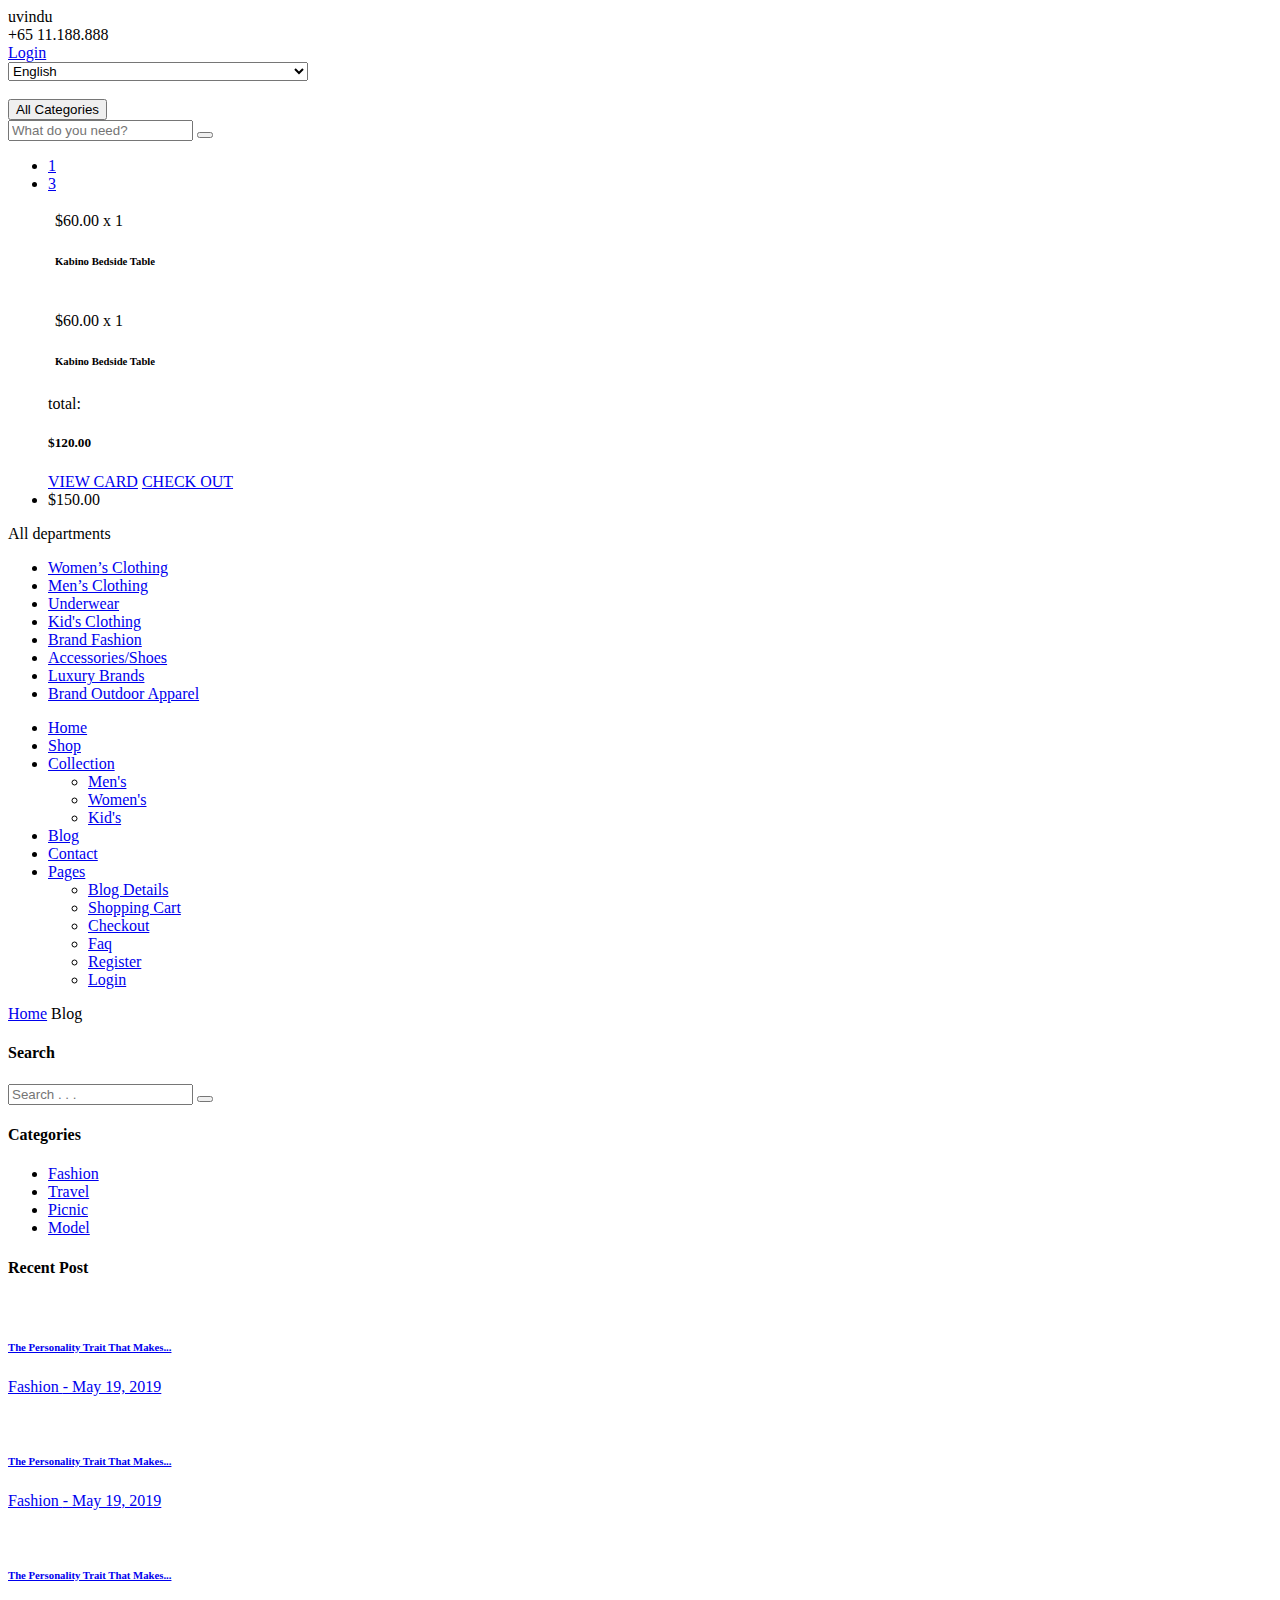
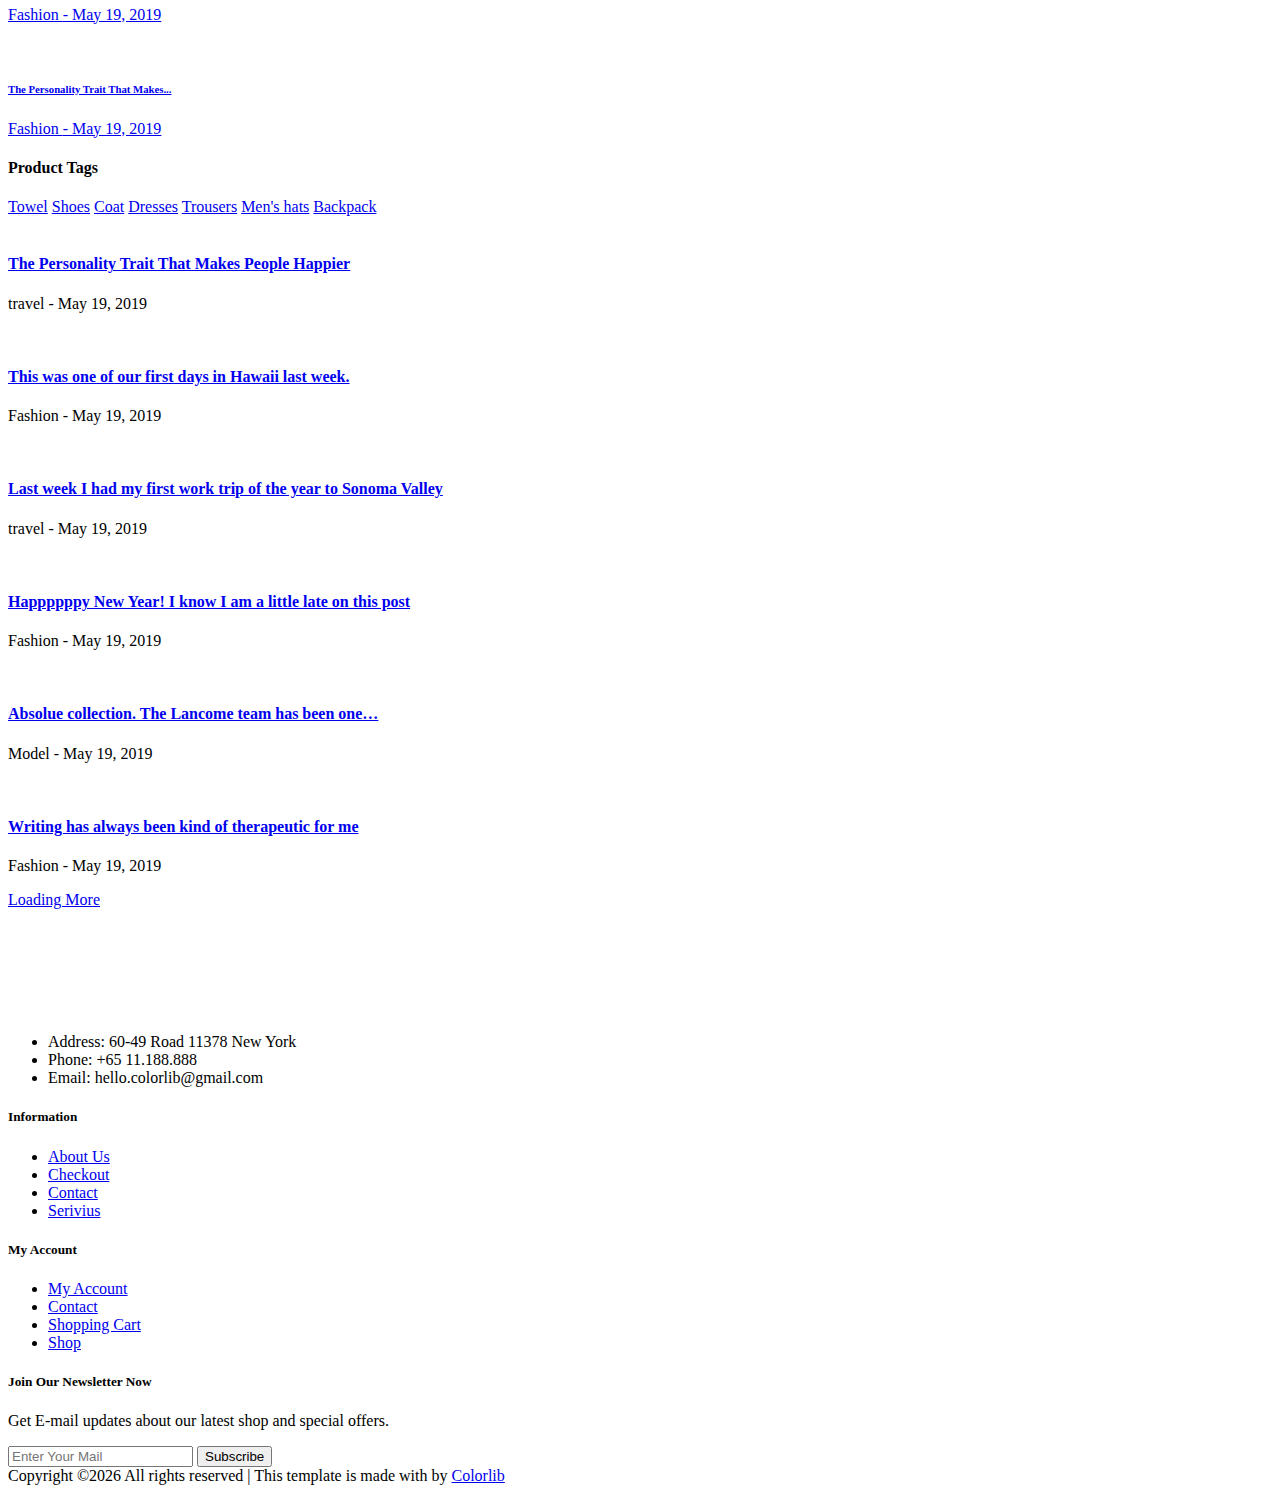
==== templates/blog.html @ eb74e515 "blog.html" ====
<!DOCTYPE html>
<html lang="zxx">

<head>
    <meta charset="UTF-8">
    <meta name="description" content="Fashi Template">
    <meta name="keywords" content="Fashi, unica, creative, html">
    <meta name="viewport" content="width=device-width, initial-scale=1.0">
    <meta http-equiv="X-UA-Compatible" content="ie=edge">
    <title>Fashi | Template</title>

    <!-- Google Font -->
    <link href="https://fonts.googleapis.com/css?family=Muli:300,400,500,600,700,800,900&display=swap" rel="stylesheet">

    <!-- Css Styles -->
    <link rel="stylesheet" href="css/bootstrap.min.css" type="text/css">
    <link rel="stylesheet" href="css/font-awesome.min.css" type="text/css">
    <link rel="stylesheet" href="css/themify-icons.css" type="text/css">
    <link rel="stylesheet" href="css/elegant-icons.css" type="text/css">
    <link rel="stylesheet" href="css/owl.carousel.min.css" type="text/css">
    <link rel="stylesheet" href="css/nice-select.css" type="text/css">
    <link rel="stylesheet" href="css/jquery-ui.min.css" type="text/css">
    <link rel="stylesheet" href="css/slicknav.min.css" type="text/css">
    <link rel="stylesheet" href="css/style.css" type="text/css">
</head>

<body>
    <!-- Page Preloder -->
    <div id="preloder">
        <div class="loader"></div>
    </div>

    <!-- Header Section Begin -->
    
    <header class="header-section">
        <div class="header-top">
            <div class="container">
                <div class="ht-left">
                    <div class="mail-service">
                        <i class=" fa fa-envelope"></i>
                        uvindu
                    </div>
                    <div class="phone-service">
                        <i class=" fa fa-phone"></i>
                        +65 11.188.888
                    </div>
                </div>
                <div class="ht-right">
                    <a href="#" class="login-panel"><i class="fa fa-user"></i>Login</a>
                    <div class="lan-selector">
                        <select class="language_drop" name="countries" id="countries" style="width:300px;">
                            <option value='yt' data-image="img/flag-1.jpg" data-imagecss="flag yt"
                                data-title="English">English</option>
                            <option value='yu' data-image="img/flag-2.jpg" data-imagecss="flag yu"
                                data-title="Bangladesh">German</option>
                        </select>
                    </div>
                    <div class="top-social">
                        <a href="#"><i class="ti-facebook"></i></a>
                        <a href="#"><i class="ti-twitter-alt"></i></a>
                        <a href="#"><i class="ti-linkedin"></i></a>
                        <a href="#"><i class="ti-pinterest"></i></a>
                    </div>
                </div>
            </div>
        </div>
        <div class="container">
            <div class="inner-header">
                <div class="row">
                    <div class="col-lg-2 col-md-2">
                        <div class="logo">
                            <a href="./index.html">
                                <img src="img/logo.png" alt="">
                            </a>
                        </div>
                    </div>
                    <div class="col-lg-7 col-md-7">
                        <div class="advanced-search">
                            <button type="button" class="category-btn">All Categories</button>
                            <form action="#" class="input-group">
                                <input type="text" placeholder="What do you need?">
                                <button type="button"><i class="ti-search"></i></button>
                            </form>
                        </div>
                    </div>
                    <div class="col-lg-3 text-right col-md-3">
                        <ul class="nav-right">
                            <li class="heart-icon"><a href="#">
                                    <i class="icon_heart_alt"></i>
                                    <span>1</span>
                                </a>
                            </li>
                            <li class="cart-icon"><a href="#">
                                    <i class="icon_bag_alt"></i>
                                    <span>3</span>
                                </a>
                                <div class="cart-hover">
                                    <div class="select-items">
                                        <table>
                                            <tbody>
                                                <tr>
                                                    <td class="si-pic"><img src="img/select-product-1.jpg" alt=""></td>
                                                    <td class="si-text">
                                                        <div class="product-selected">
                                                            <p>$60.00 x 1</p>
                                                            <h6>Kabino Bedside Table</h6>
                                                        </div>
                                                    </td>
                                                    <td class="si-close">
                                                        <i class="ti-close"></i>
                                                    </td>
                                                </tr>
                                                <tr>
                                                    <td class="si-pic"><img src="img/select-product-2.jpg" alt=""></td>
                                                    <td class="si-text">
                                                        <div class="product-selected">
                                                            <p>$60.00 x 1</p>
                                                            <h6>Kabino Bedside Table</h6>
                                                        </div>
                                                    </td>
                                                    <td class="si-close">
                                                        <i class="ti-close"></i>
                                                    </td>
                                                </tr>
                                            </tbody>
                                        </table>
                                    </div>
                                    <div class="select-total">
                                        <span>total:</span>
                                        <h5>$120.00</h5>
                                    </div>
                                    <div class="select-button">
                                        <a href="#" class="primary-btn view-card">VIEW CARD</a>
                                        <a href="#" class="primary-btn checkout-btn">CHECK OUT</a>
                                    </div>
                                </div>
                            </li>
                            <li class="cart-price">$150.00</li>
                        </ul>
                    </div>
                </div>
            </div>
        </div>
        <div class="nav-item">
            <div class="container">
                <div class="nav-depart">
                    <div class="depart-btn">
                        <i class="ti-menu"></i>
                        <span>All departments</span>
                        <ul class="depart-hover">
                            <li class="active"><a href="#">Women’s Clothing</a></li>
                            <li><a href="#">Men’s Clothing</a></li>
                            <li><a href="#">Underwear</a></li>
                            <li><a href="#">Kid's Clothing</a></li>
                            <li><a href="#">Brand Fashion</a></li>
                            <li><a href="#">Accessories/Shoes</a></li>
                            <li><a href="#">Luxury Brands</a></li>
                            <li><a href="#">Brand Outdoor Apparel</a></li>
                        </ul>
                    </div>
                </div>
                <nav class="nav-menu mobile-menu">
                    <ul>
                        <li><a href="./index.html">Home</a></li>
                        <li><a href="./shop.html">Shop</a></li>
                        <li><a href="#">Collection</a>
                            <ul class="dropdown">
                                <li><a href="#">Men's</a></li>
                                <li><a href="#">Women's</a></li>
                                <li><a href="#">Kid's</a></li>
                            </ul>
                        </li>
                        <li class="active"><a href="./blog.html">Blog</a></li>
                        <li><a href="./contact.html">Contact</a></li>
                        <li><a href="#">Pages</a>
                            <ul class="dropdown">
                                <li><a href="./blog-details.html">Blog Details</a></li>
                                <li><a href="./shopping-cart.html">Shopping Cart</a></li>
                                <li><a href="./check-out.html">Checkout</a></li>
                                <li><a href="./faq.html">Faq</a></li>
                                <li><a href="./register.html">Register</a></li>
                                <li><a href="./login.html">Login</a></li>
                            </ul>
                        </li>
                    </ul>
                </nav>
                <div id="mobile-menu-wrap"></div>
            </div>
        </div>
    </header>
    <!-- Header End -->

    <!-- Breadcrumb Section Begin -->
    <div class="breacrumb-section">
        <div class="container">
            <div class="row">
                <div class="col-lg-12">
                    <div class="breadcrumb-text">
                        <a href="#"><i class="fa fa-home"></i> Home</a>
                        <span>Blog</span>
                    </div>
                </div>
            </div>
        </div>
    </div>
    <!-- Breadcrumb Section Begin -->

    <!-- Blog Section Begin -->
    <section class="blog-section spad">
        <div class="container">
            <div class="row">
                <div class="col-lg-3 col-md-6 col-sm-8 order-2 order-lg-1">
                    <div class="blog-sidebar">
                        <div class="search-form">
                            <h4>Search</h4>
                            <form action="#">
                                <input type="text" placeholder="Search . . .  ">
                                <button type="submit"><i class="fa fa-search"></i></button>
                            </form>
                        </div>
                        <div class="blog-catagory">
                            <h4>Categories</h4>
                            <ul>
                                <li><a href="#">Fashion</a></li>
                                <li><a href="#">Travel</a></li>
                                <li><a href="#">Picnic</a></li>
                                <li><a href="#">Model</a></li>
                            </ul>
                        </div>
                        <div class="recent-post">
                            <h4>Recent Post</h4>
                            <div class="recent-blog">
                                <a href="#" class="rb-item">
                                    <div class="rb-pic">
                                        <img src="img/blog/recent-1.jpg" alt="">
                                    </div>
                                    <div class="rb-text">
                                        <h6>The Personality Trait That Makes...</h6>
                                        <p>Fashion <span>- May 19, 2019</span></p>
                                    </div>
                                </a>
                                <a href="#" class="rb-item">
                                    <div class="rb-pic">
                                        <img src="img/blog/recent-2.jpg" alt="">
                                    </div>
                                    <div class="rb-text">
                                        <h6>The Personality Trait That Makes...</h6>
                                        <p>Fashion <span>- May 19, 2019</span></p>
                                    </div>
                                </a>
                                <a href="#" class="rb-item">
                                    <div class="rb-pic">
                                        <img src="img/blog/recent-3.jpg" alt="">
                                    </div>
                                    <div class="rb-text">
                                        <h6>The Personality Trait That Makes...</h6>
                                        <p>Fashion <span>- May 19, 2019</span></p>
                                    </div>
                                </a>
                                <a href="#" class="rb-item">
                                    <div class="rb-pic">
                                        <img src="img/blog/recent-4.jpg" alt="">
                                    </div>
                                    <div class="rb-text">
                                        <h6>The Personality Trait That Makes...</h6>
                                        <p>Fashion <span>- May 19, 2019</span></p>
                                    </div>
                                </a>
                            </div>
                        </div>
                        <div class="blog-tags">
                            <h4>Product Tags</h4>
                            <div class="tag-item">
                                <a href="#">Towel</a>
                                <a href="#">Shoes</a>
                                <a href="#">Coat</a>
                                <a href="#">Dresses</a>
                                <a href="#">Trousers</a>
                                <a href="#">Men's hats</a>
                                <a href="#">Backpack</a>
                            </div>
                        </div>
                    </div>
                </div>
                <div class="col-lg-9 order-1 order-lg-2">
                    <div class="row">
                        <div class="col-lg-6 col-sm-6">
                            <div class="blog-item">
                                <div class="bi-pic">
                                    <img src="img/blog/blog-1.jpg" alt="">
                                </div>
                                <div class="bi-text">
                                    <a href="./blog-details.html">
                                        <h4>The Personality Trait That Makes People Happier</h4>
                                    </a>
                                    <p>travel <span>- May 19, 2019</span></p>
                                </div>
                            </div>
                        </div>
                        <div class="col-lg-6 col-sm-6">
                            <div class="blog-item">
                                <div class="bi-pic">
                                    <img src="img/blog/blog-2.jpg" alt="">
                                </div>
                                <div class="bi-text">
                                    <a href="./blog-details.html">
                                        <h4>This was one of our first days in Hawaii last week.</h4>
                                    </a>
                                    <p>Fashion <span>- May 19, 2019</span></p>
                                </div>
                            </div>
                        </div>
                        <div class="col-lg-6 col-sm-6">
                            <div class="blog-item">
                                <div class="bi-pic">
                                    <img src="img/blog/blog-3.jpg" alt="">
                                </div>
                                <div class="bi-text">
                                    <a href="./blog-details.html">
                                        <h4>Last week I had my first work trip of the year to Sonoma Valley</h4>
                                    </a>
                                    <p>travel <span>- May 19, 2019</span></p>
                                </div>
                            </div>
                        </div>
                        <div class="col-lg-6 col-sm-6">
                            <div class="blog-item">
                                <div class="bi-pic">
                                    <img src="img/blog/blog-4.jpg" alt="">
                                </div>
                                <div class="bi-text">
                                    <a href="./blog-details.html">
                                        <h4>Happppppy New Year! I know I am a little late on this post</h4>
                                    </a>
                                    <p>Fashion <span>- May 19, 2019</span></p>
                                </div>
                            </div>
                        </div>
                        <div class="col-lg-6 col-sm-6">
                            <div class="blog-item">
                                <div class="bi-pic">
                                    <img src="img/blog/blog-5.jpg" alt="">
                                </div>
                                <div class="bi-text">
                                    <a href="./blog-details.html">
                                        <h4>Absolue collection. The Lancome team has been one…</h4>
                                    </a>
                                    <p>Model <span>- May 19, 2019</span></p>
                                </div>
                            </div>
                        </div>
                        <div class="col-lg-6 col-sm-6">
                            <div class="blog-item">
                                <div class="bi-pic">
                                    <img src="img/blog/blog-6.jpg" alt="">
                                </div>
                                <div class="bi-text">
                                    <a href="./blog-details.html">
                                        <h4>Writing has always been kind of therapeutic for me</h4>
                                    </a>
                                    <p>Fashion <span>- May 19, 2019</span></p>
                                </div>
                            </div>
                        </div>
                        <div class="col-lg-12">
                            <div class="loading-more">
                                <i class="icon_loading"></i>
                                <a href="#">
                                    Loading More
                                </a>
                            </div>
                        </div>
                    </div>
                </div>
            </div>
        </div>
    </section>
    <!-- Blog Section End -->

    <!-- Partner Logo Section Begin -->
    <div class="partner-logo">
        <div class="container">
            <div class="logo-carousel owl-carousel">
                <div class="logo-item">
                    <div class="tablecell-inner">
                        <img src="img/logo-carousel/logo-1.png" alt="">
                    </div>
                </div>
                <div class="logo-item">
                    <div class="tablecell-inner">
                        <img src="img/logo-carousel/logo-2.png" alt="">
                    </div>
                </div>
                <div class="logo-item">
                    <div class="tablecell-inner">
                        <img src="img/logo-carousel/logo-3.png" alt="">
                    </div>
                </div>
                <div class="logo-item">
                    <div class="tablecell-inner">
                        <img src="img/logo-carousel/logo-4.png" alt="">
                    </div>
                </div>
                <div class="logo-item">
                    <div class="tablecell-inner">
                        <img src="img/logo-carousel/logo-5.png" alt="">
                    </div>
                </div>
            </div>
        </div>
    </div>
    <!-- Partner Logo Section End -->

    <!-- Footer Section Begin -->
    <footer class="footer-section">
        <div class="container">
            <div class="row">
                <div class="col-lg-3">
                    <div class="footer-left">
                        <div class="footer-logo">
                            <a href="#"><img src="img/footer-logo.png" alt=""></a>
                        </div>
                        <ul>
                            <li>Address: 60-49 Road 11378 New York</li>
                            <li>Phone: +65 11.188.888</li>
                            <li>Email: hello.colorlib@gmail.com</li>
                        </ul>
                        <div class="footer-social">
                            <a href="#"><i class="fa fa-facebook"></i></a>
                            <a href="#"><i class="fa fa-instagram"></i></a>
                            <a href="#"><i class="fa fa-twitter"></i></a>
                            <a href="#"><i class="fa fa-pinterest"></i></a>
                        </div>
                    </div>
                </div>
                <div class="col-lg-2 offset-lg-1">
                    <div class="footer-widget">
                        <h5>Information</h5>
                        <ul>
                            <li><a href="#">About Us</a></li>
                            <li><a href="#">Checkout</a></li>
                            <li><a href="#">Contact</a></li>
                            <li><a href="#">Serivius</a></li>
                        </ul>
                    </div>
                </div>
                <div class="col-lg-2">
                    <div class="footer-widget">
                        <h5>My Account</h5>
                        <ul>
                            <li><a href="#">My Account</a></li>
                            <li><a href="#">Contact</a></li>
                            <li><a href="#">Shopping Cart</a></li>
                            <li><a href="#">Shop</a></li>
                        </ul>
                    </div>
                </div>
                <div class="col-lg-4">
                    <div class="newslatter-item">
                        <h5>Join Our Newsletter Now</h5>
                        <p>Get E-mail updates about our latest shop and special offers.</p>
                        <form action="#" class="subscribe-form">
                            <input type="text" placeholder="Enter Your Mail">
                            <button type="button">Subscribe</button>
                        </form>
                    </div>
                </div>
            </div>
        </div>
        <div class="copyright-reserved">
            <div class="container">
                <div class="row">
                    <div class="col-lg-12">
                        <div class="copyright-text">
                            <!-- Link back to Colorlib can't be removed. Template is licensed under CC BY 3.0. -->
Copyright &copy;<script>document.write(new Date().getFullYear());</script> All rights reserved | This template is made with <i class="fa fa-heart-o" aria-hidden="true"></i> by <a href="https://colorlib.com" target="_blank">Colorlib</a>
<!-- Link back to Colorlib can't be removed. Template is licensed under CC BY 3.0. -->
                        </div>
                        <div class="payment-pic">
                            <img src="img/payment-method.png" alt="">
                        </div>
                    </div>
                </div>
            </div>
        </div>
    </footer>
    <!-- Footer Section End -->

    <!-- Js Plugins -->
    <script src="js/jquery-3.3.1.min.js"></script>
    <script src="js/bootstrap.min.js"></script>
    <script src="js/jquery-ui.min.js"></script>
    <script src="js/jquery.countdown.min.js"></script>
    <script src="js/jquery.nice-select.min.js"></script>
    <script src="js/jquery.zoom.min.js"></script>
    <script src="js/jquery.dd.min.js"></script>
    <script src="js/jquery.slicknav.js"></script>
    <script src="js/owl.carousel.min.js"></script>
    <script src="js/main.js"></script>
</body>

</html>
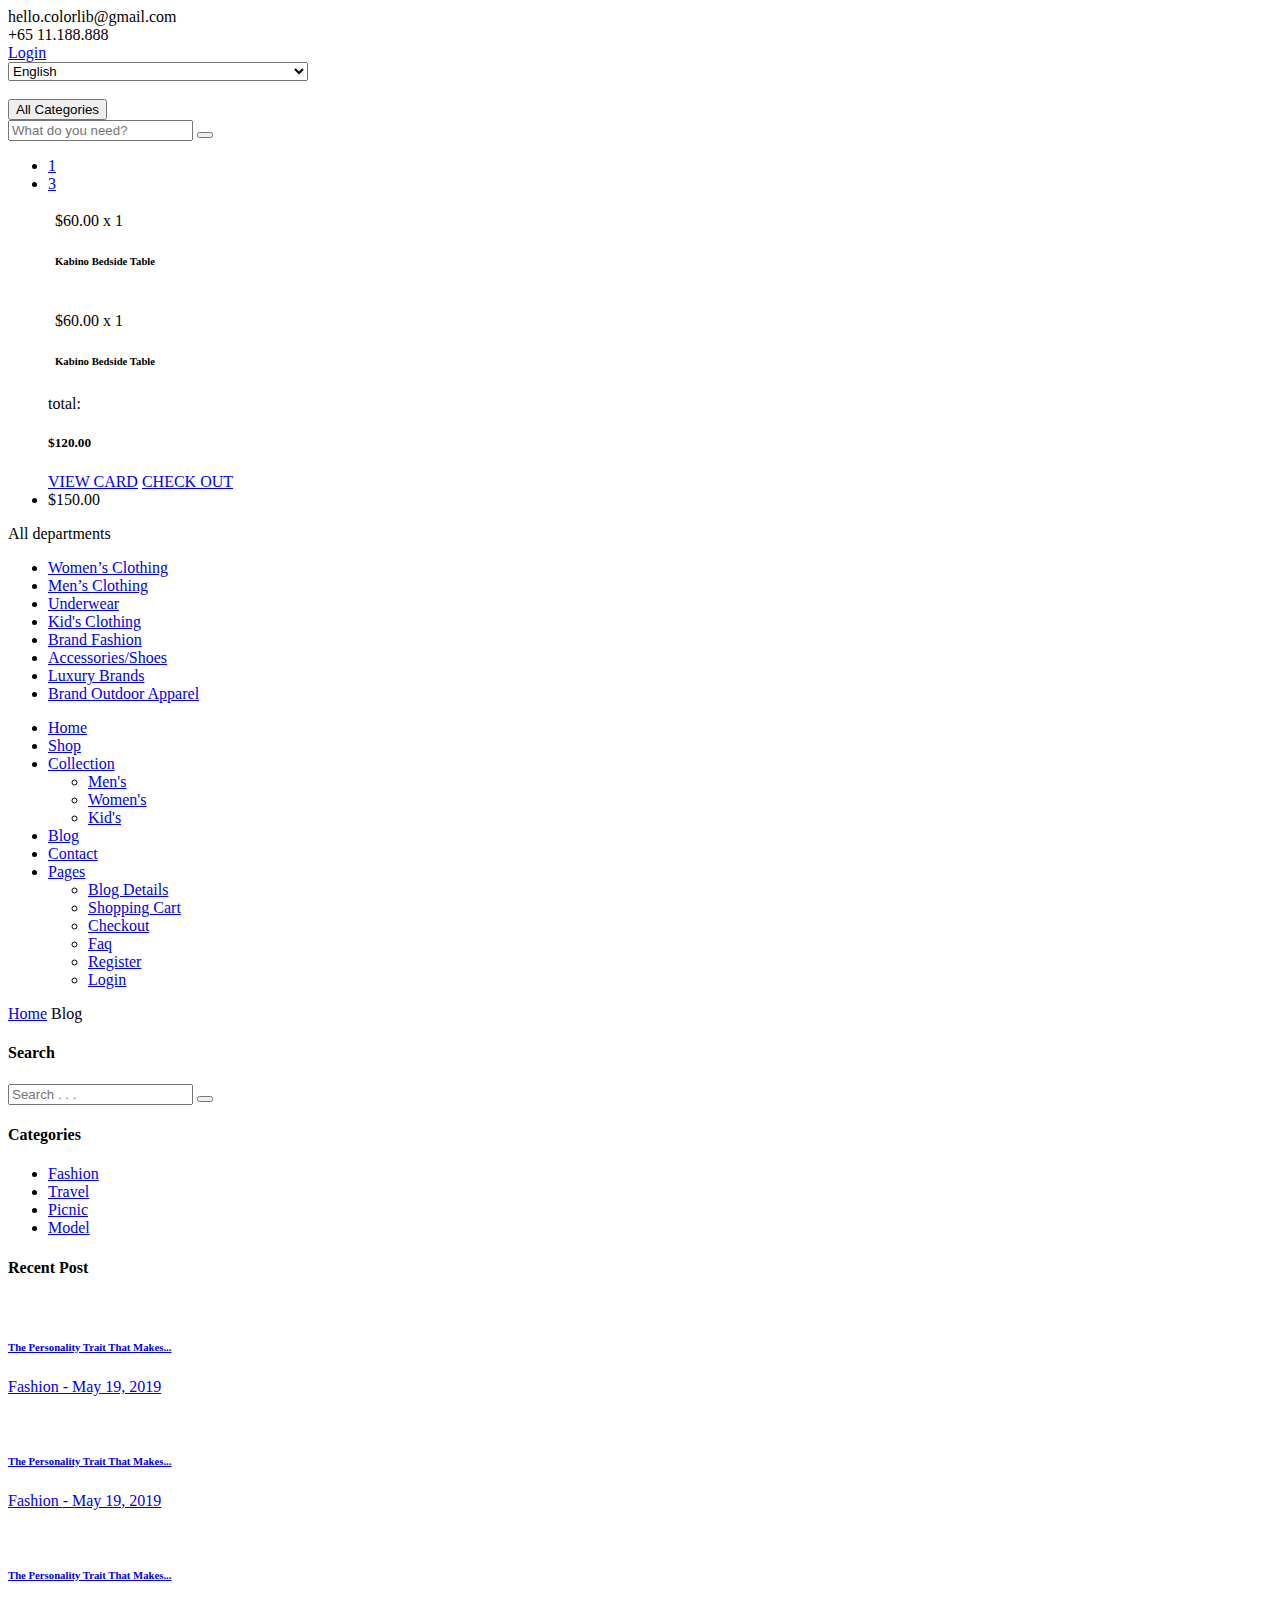
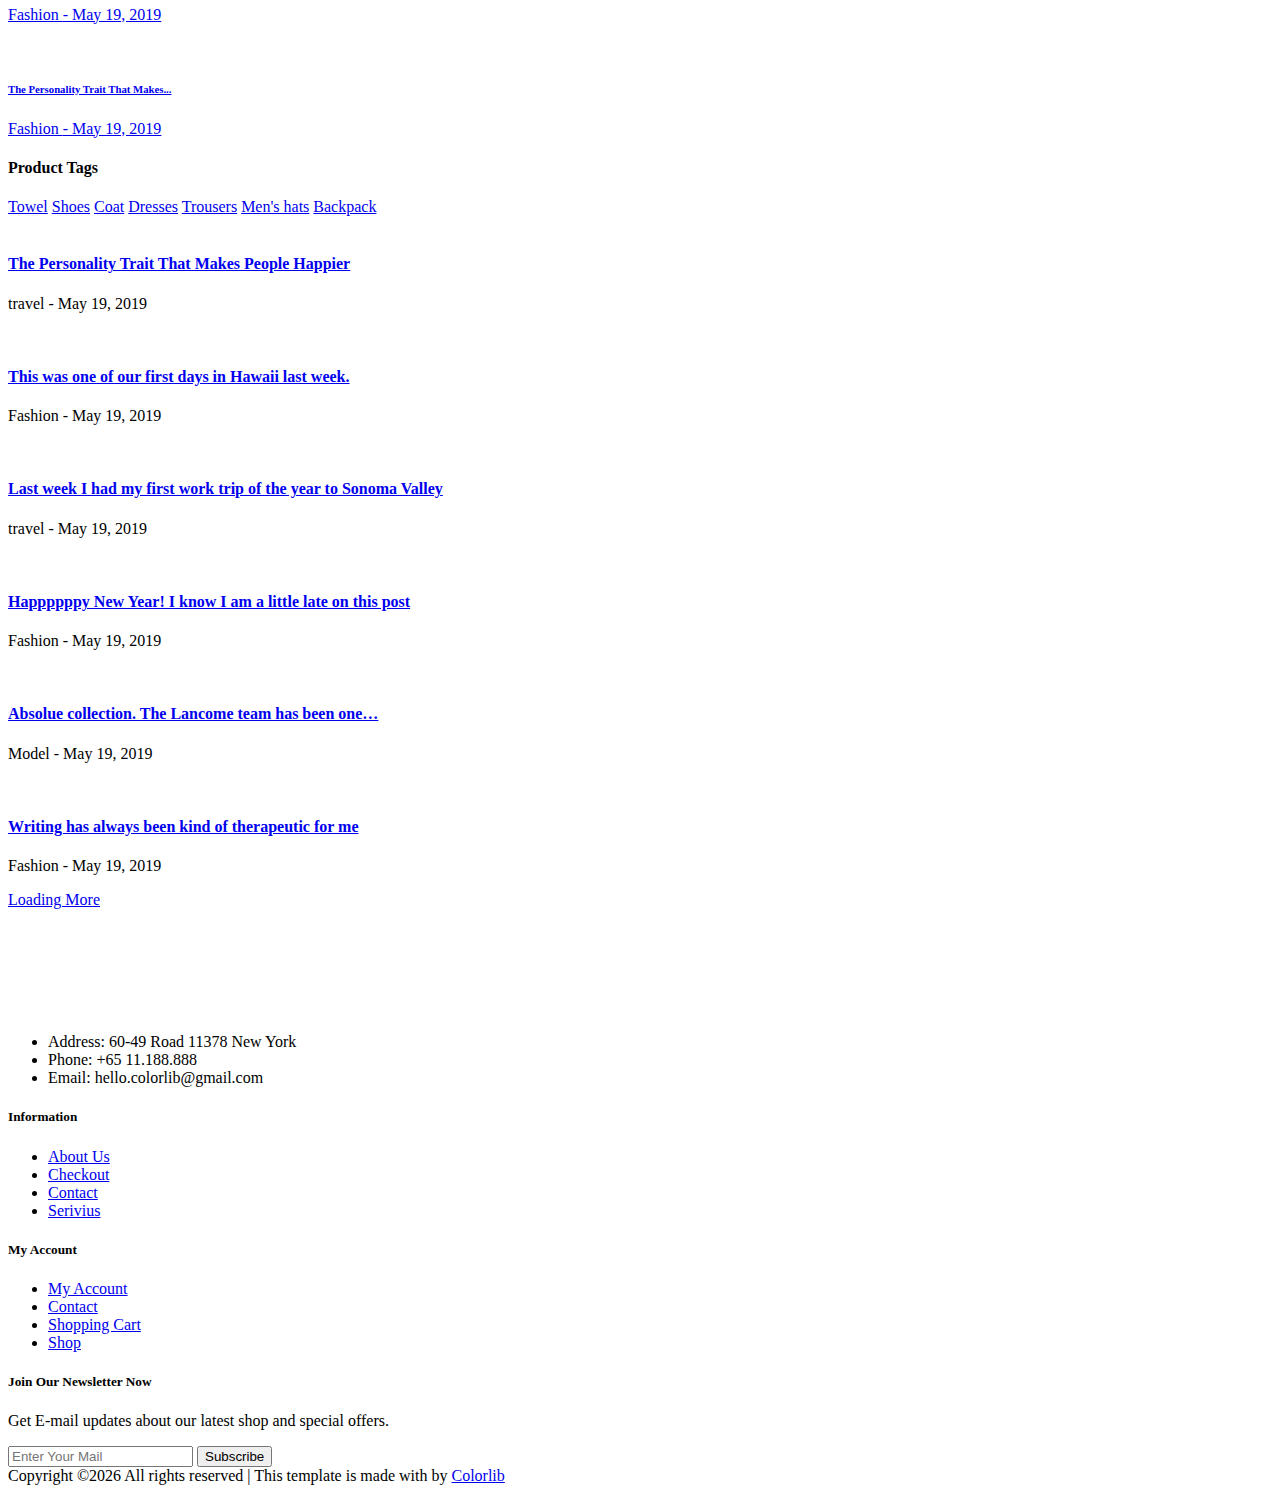
==== commit 9b8e1acb: "blog.html" ====
--- a/templates/blog.html
+++ b/templates/blog.html
@@ -38,7 +38,7 @@
                 <div class="ht-left">
                     <div class="mail-service">
                         <i class=" fa fa-envelope"></i>
-                        uvindu
+                        hello.colorlib@gmail.com
                     </div>
                     <div class="phone-service">
                         <i class=" fa fa-phone"></i>
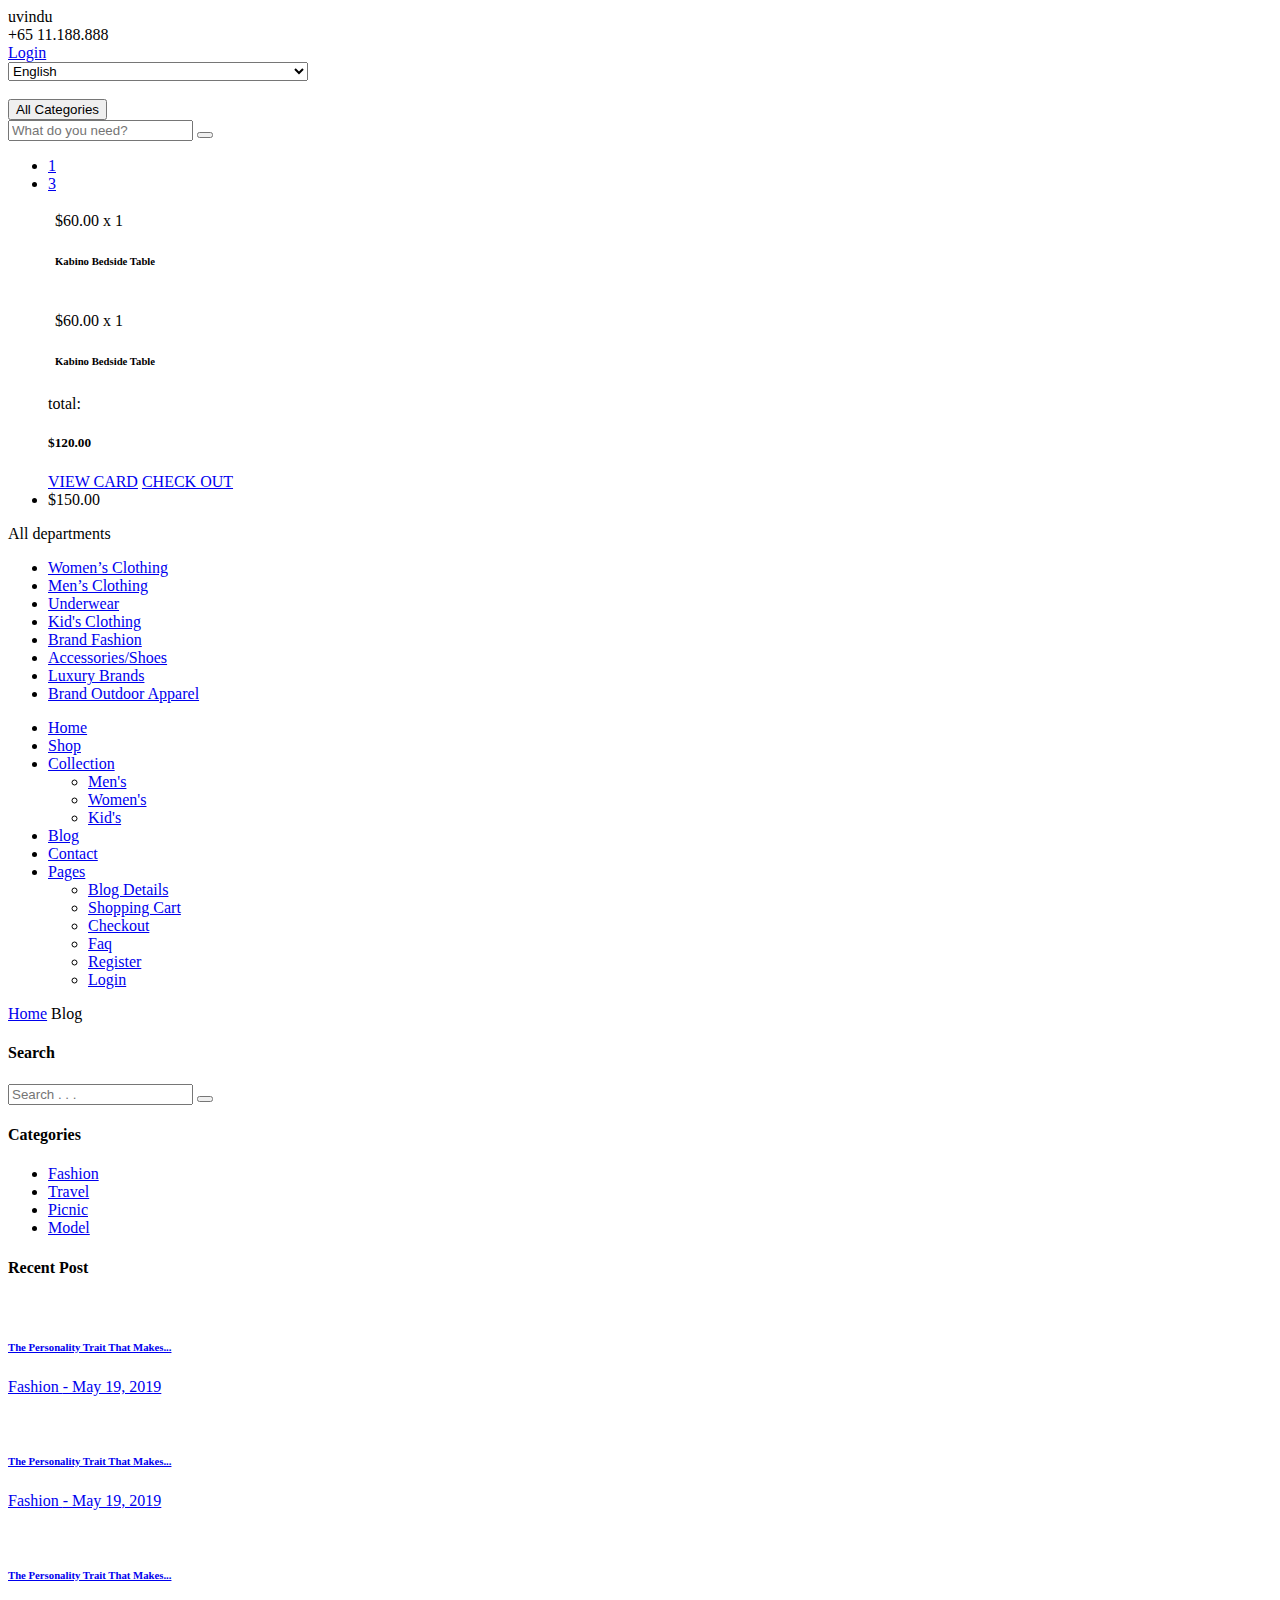
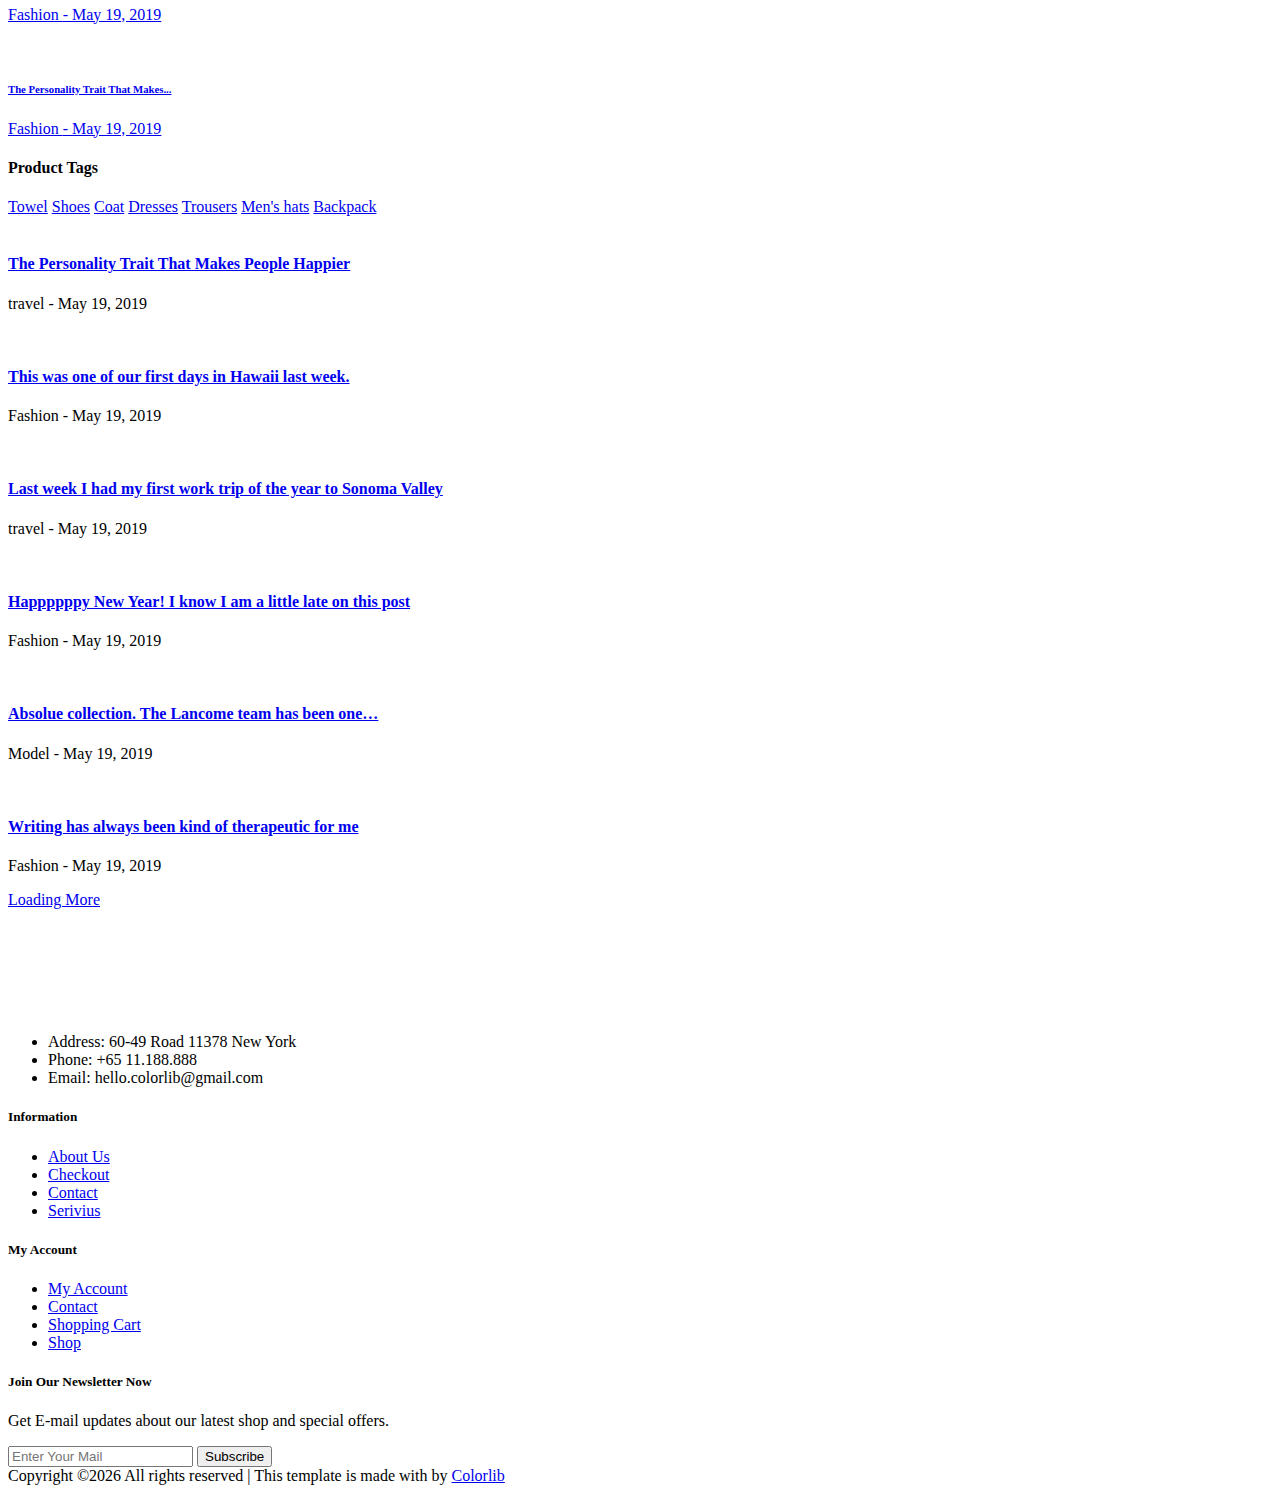
==== commit 0ee82b44: "blog.html" ====
--- a/templates/blog.html
+++ b/templates/blog.html
@@ -38,7 +38,7 @@
                 <div class="ht-left">
                     <div class="mail-service">
                         <i class=" fa fa-envelope"></i>
-                        hello.colorlib@gmail.com
+                        uvindu
                     </div>
                     <div class="phone-service">
                         <i class=" fa fa-phone"></i>
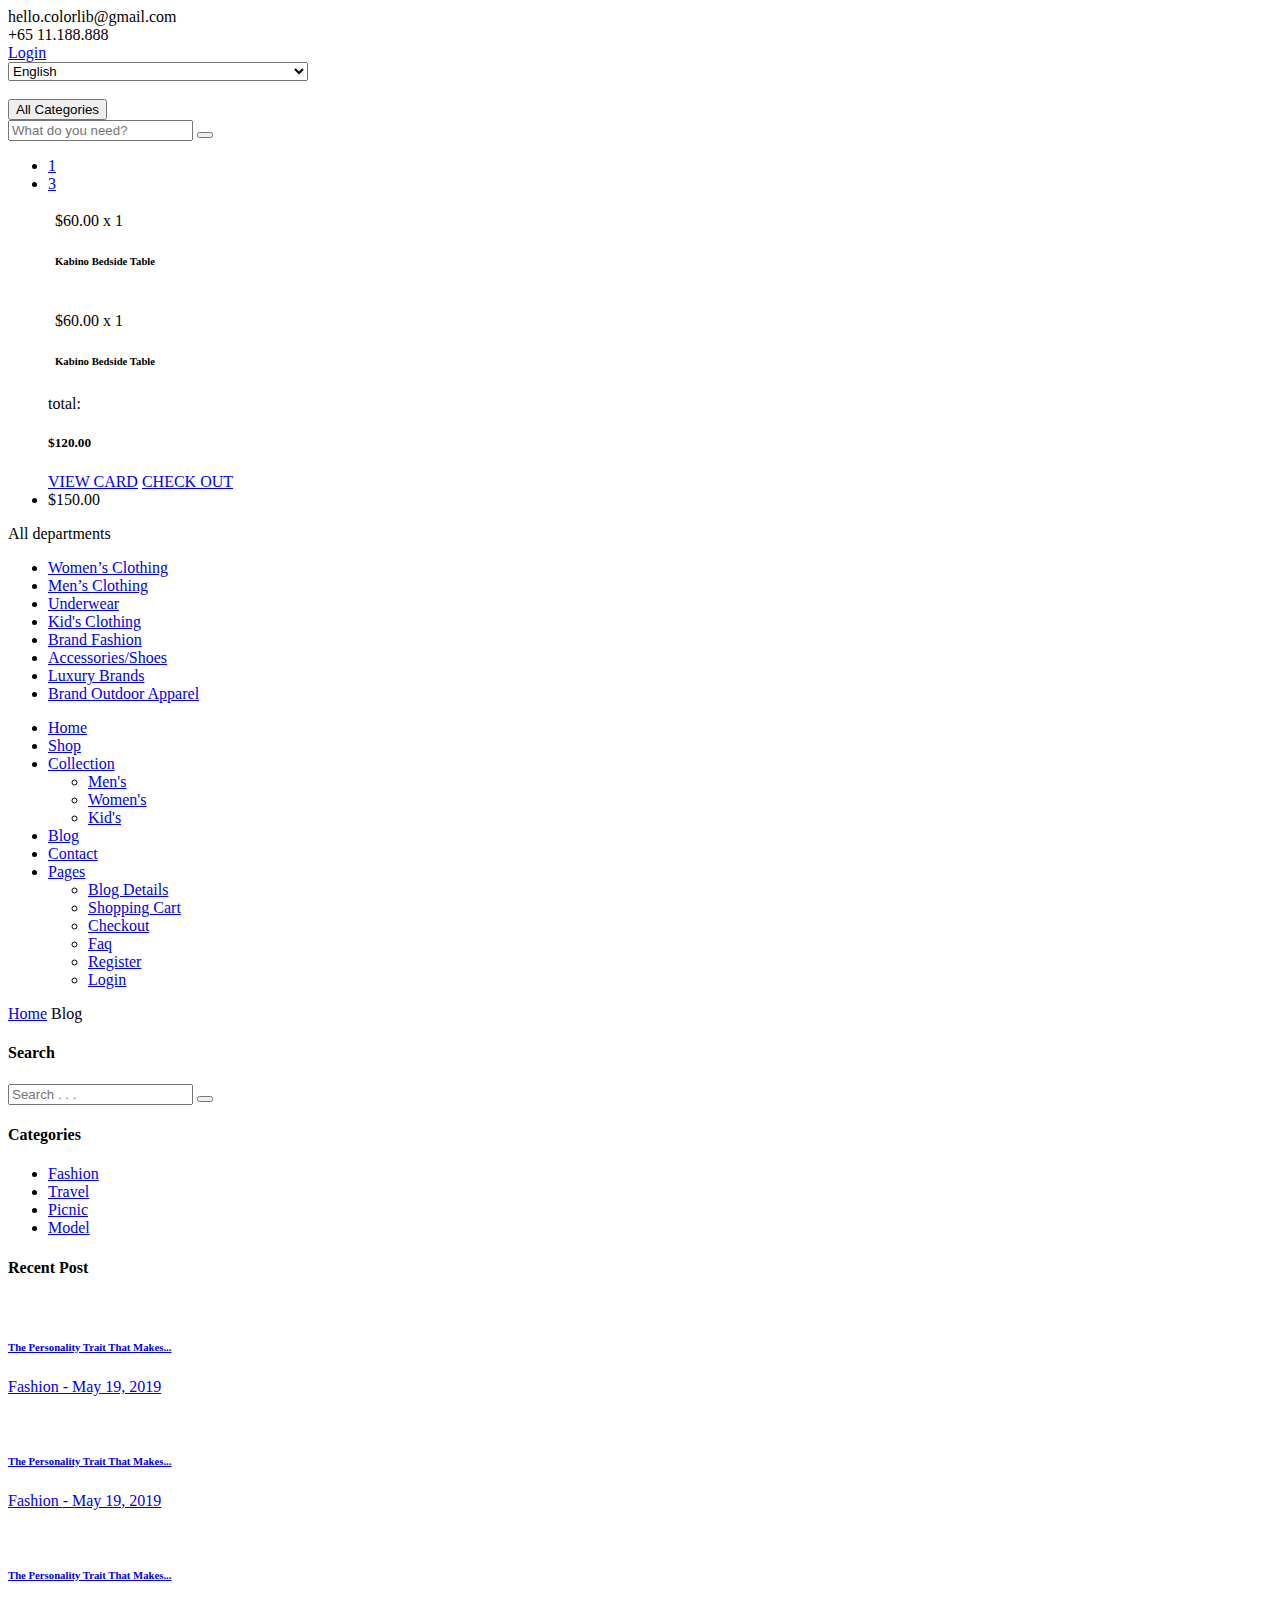
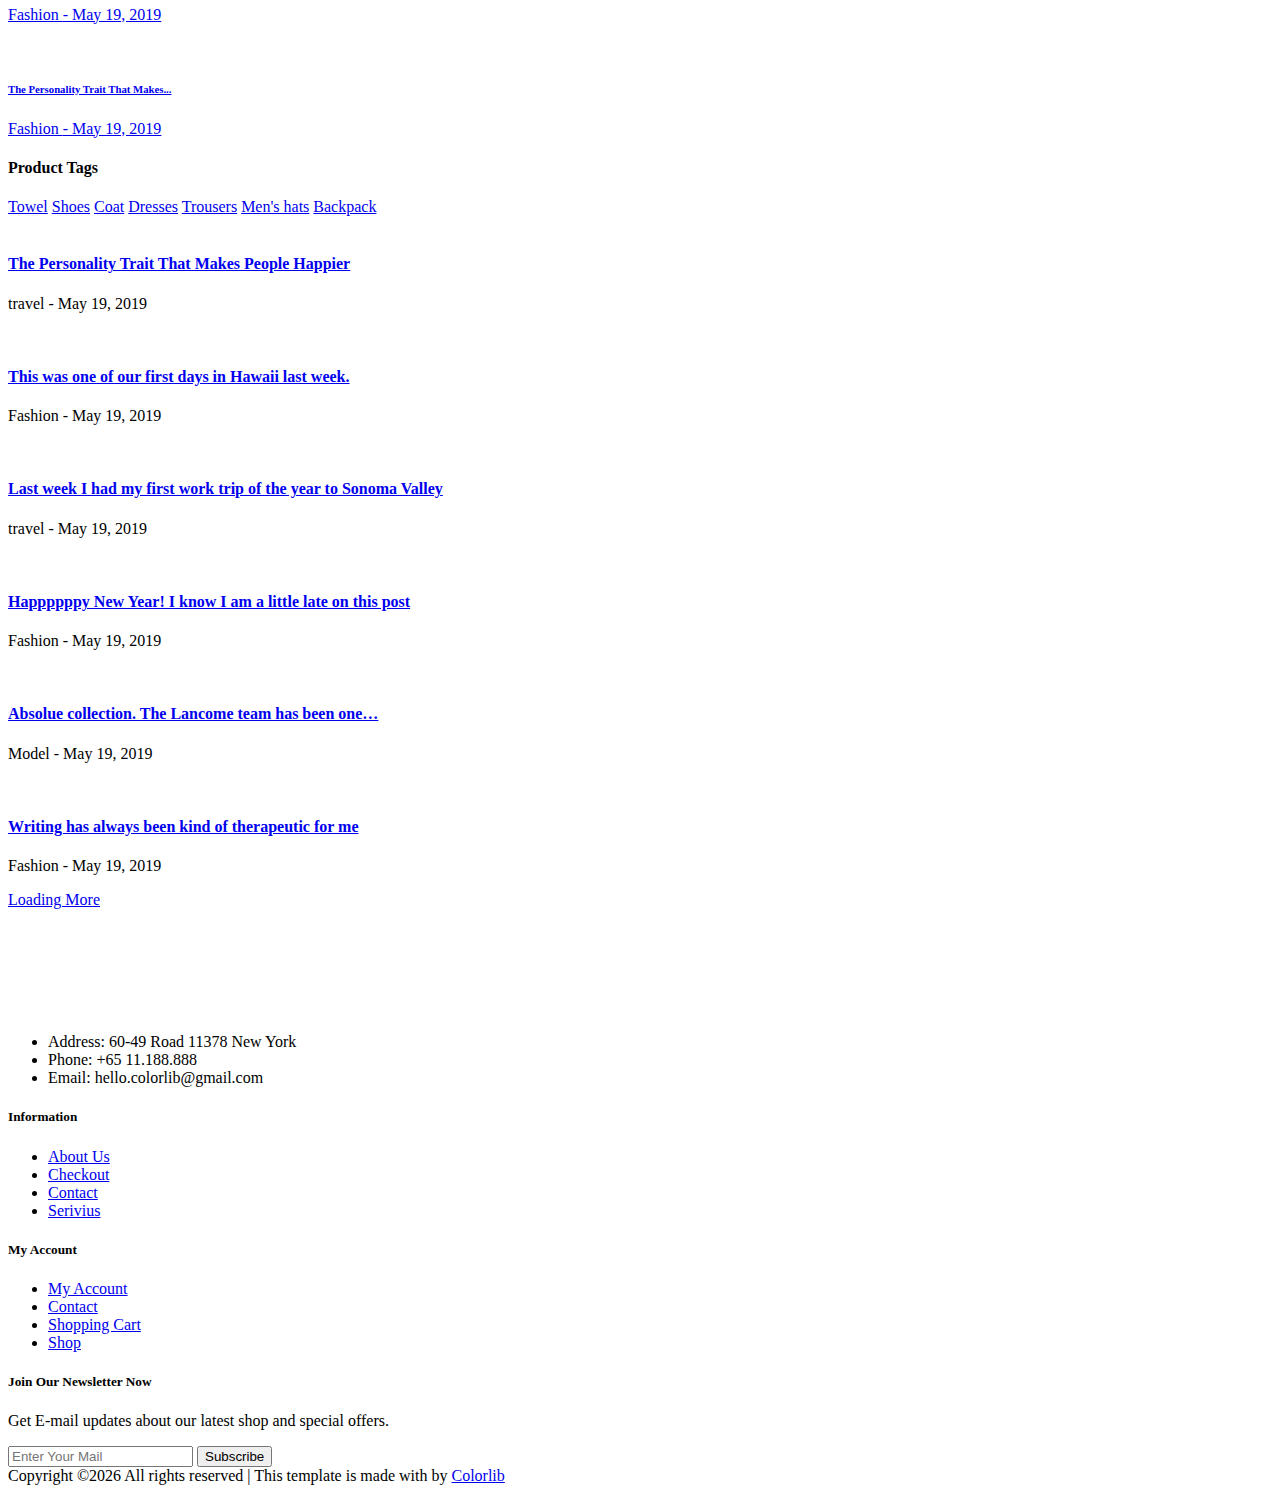
==== commit 6759830e: "blog.html" ====
--- a/templates/blog.html
+++ b/templates/blog.html
@@ -38,7 +38,7 @@
                 <div class="ht-left">
                     <div class="mail-service">
                         <i class=" fa fa-envelope"></i>
-                        uvindu
+                        hello.colorlib@gmail.com
                     </div>
                     <div class="phone-service">
                         <i class=" fa fa-phone"></i>
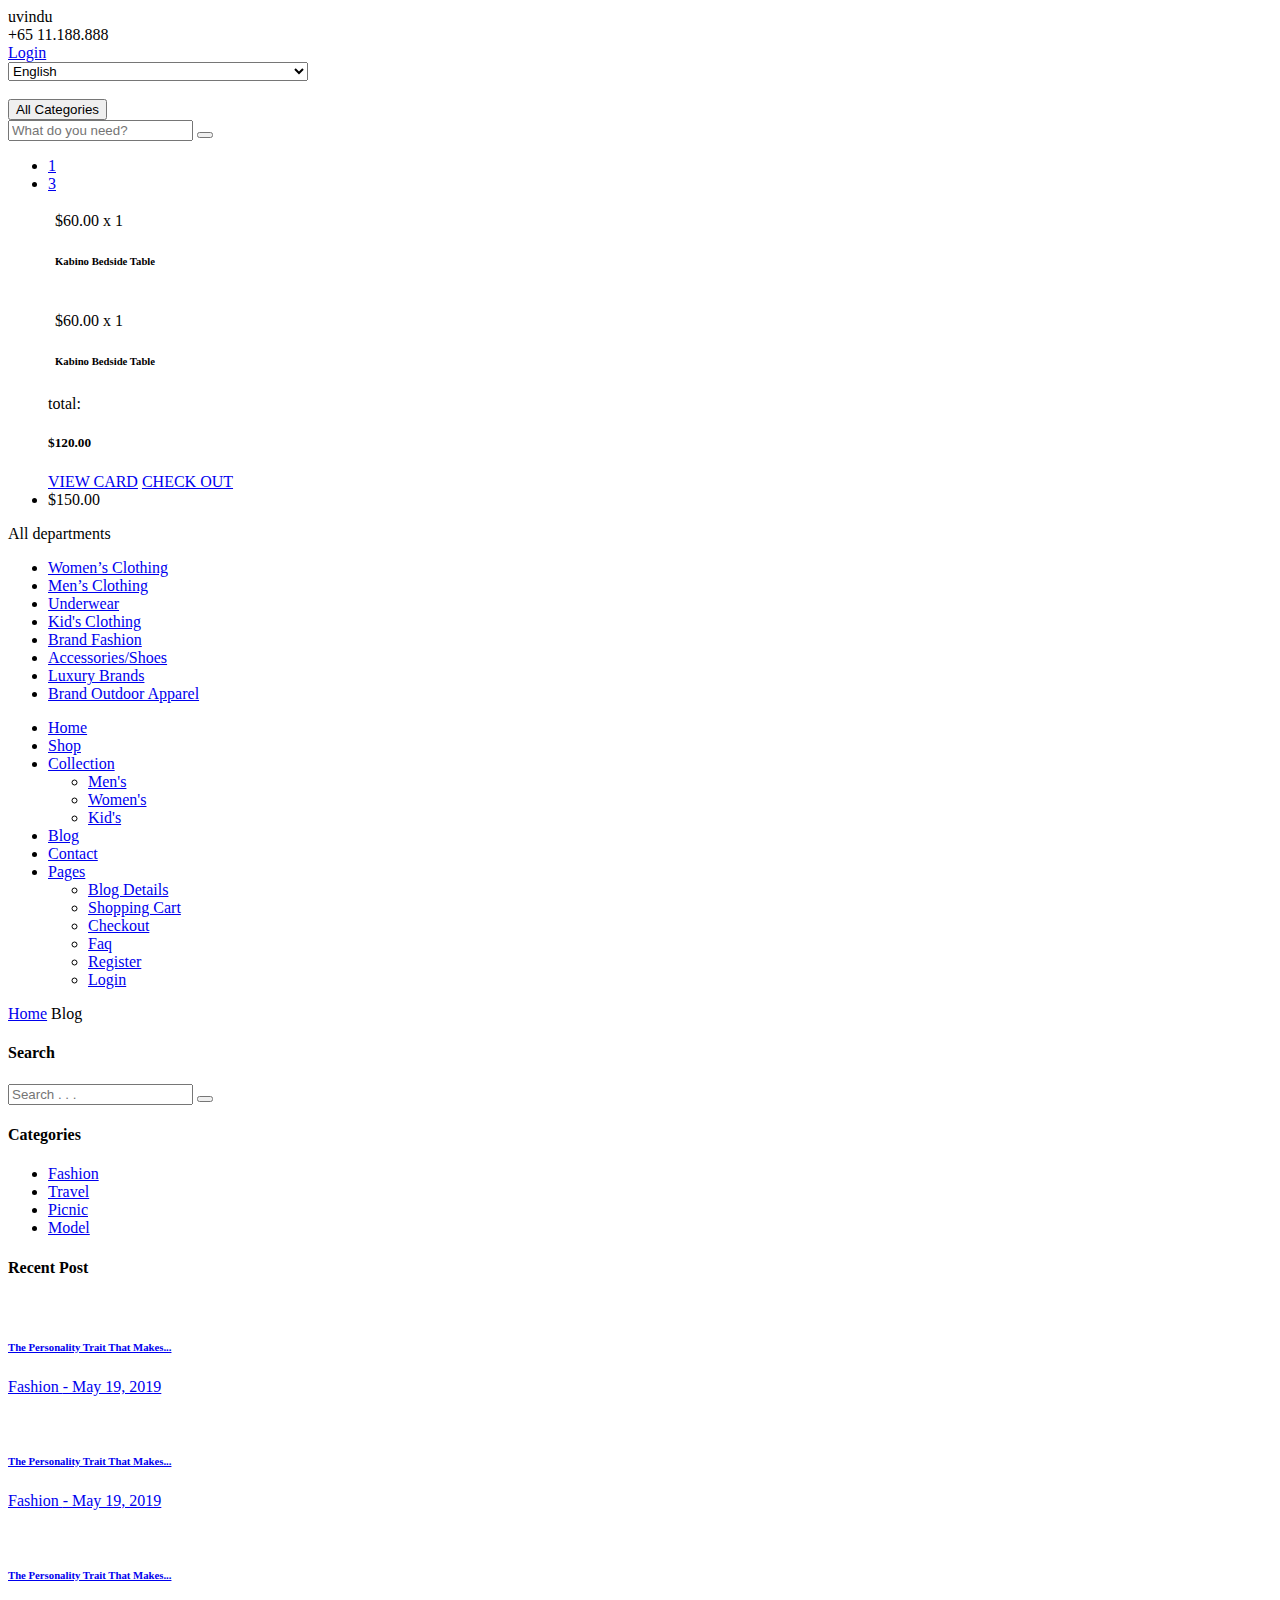
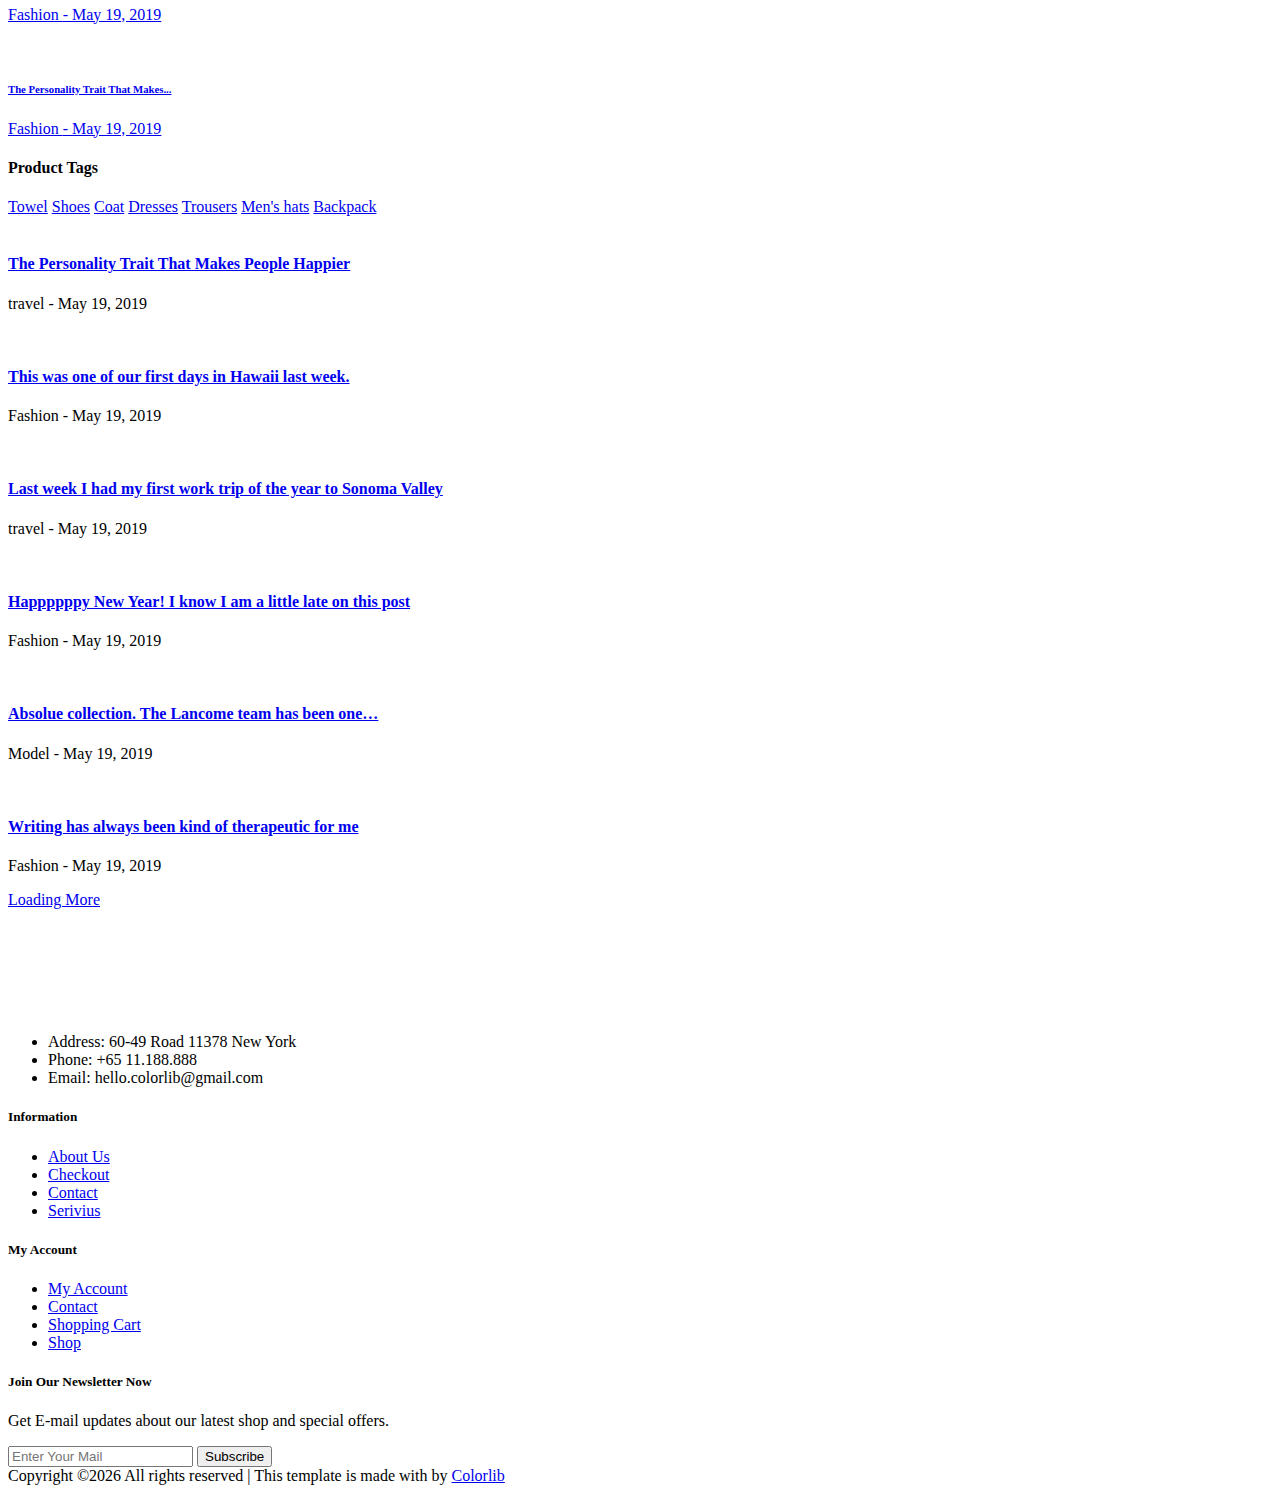
==== commit a6590954: "blog.html" ====
--- a/templates/blog.html
+++ b/templates/blog.html
@@ -38,7 +38,7 @@
                 <div class="ht-left">
                     <div class="mail-service">
                         <i class=" fa fa-envelope"></i>
-                        hello.colorlib@gmail.com
+                        uvindu
                     </div>
                     <div class="phone-service">
                         <i class=" fa fa-phone"></i>
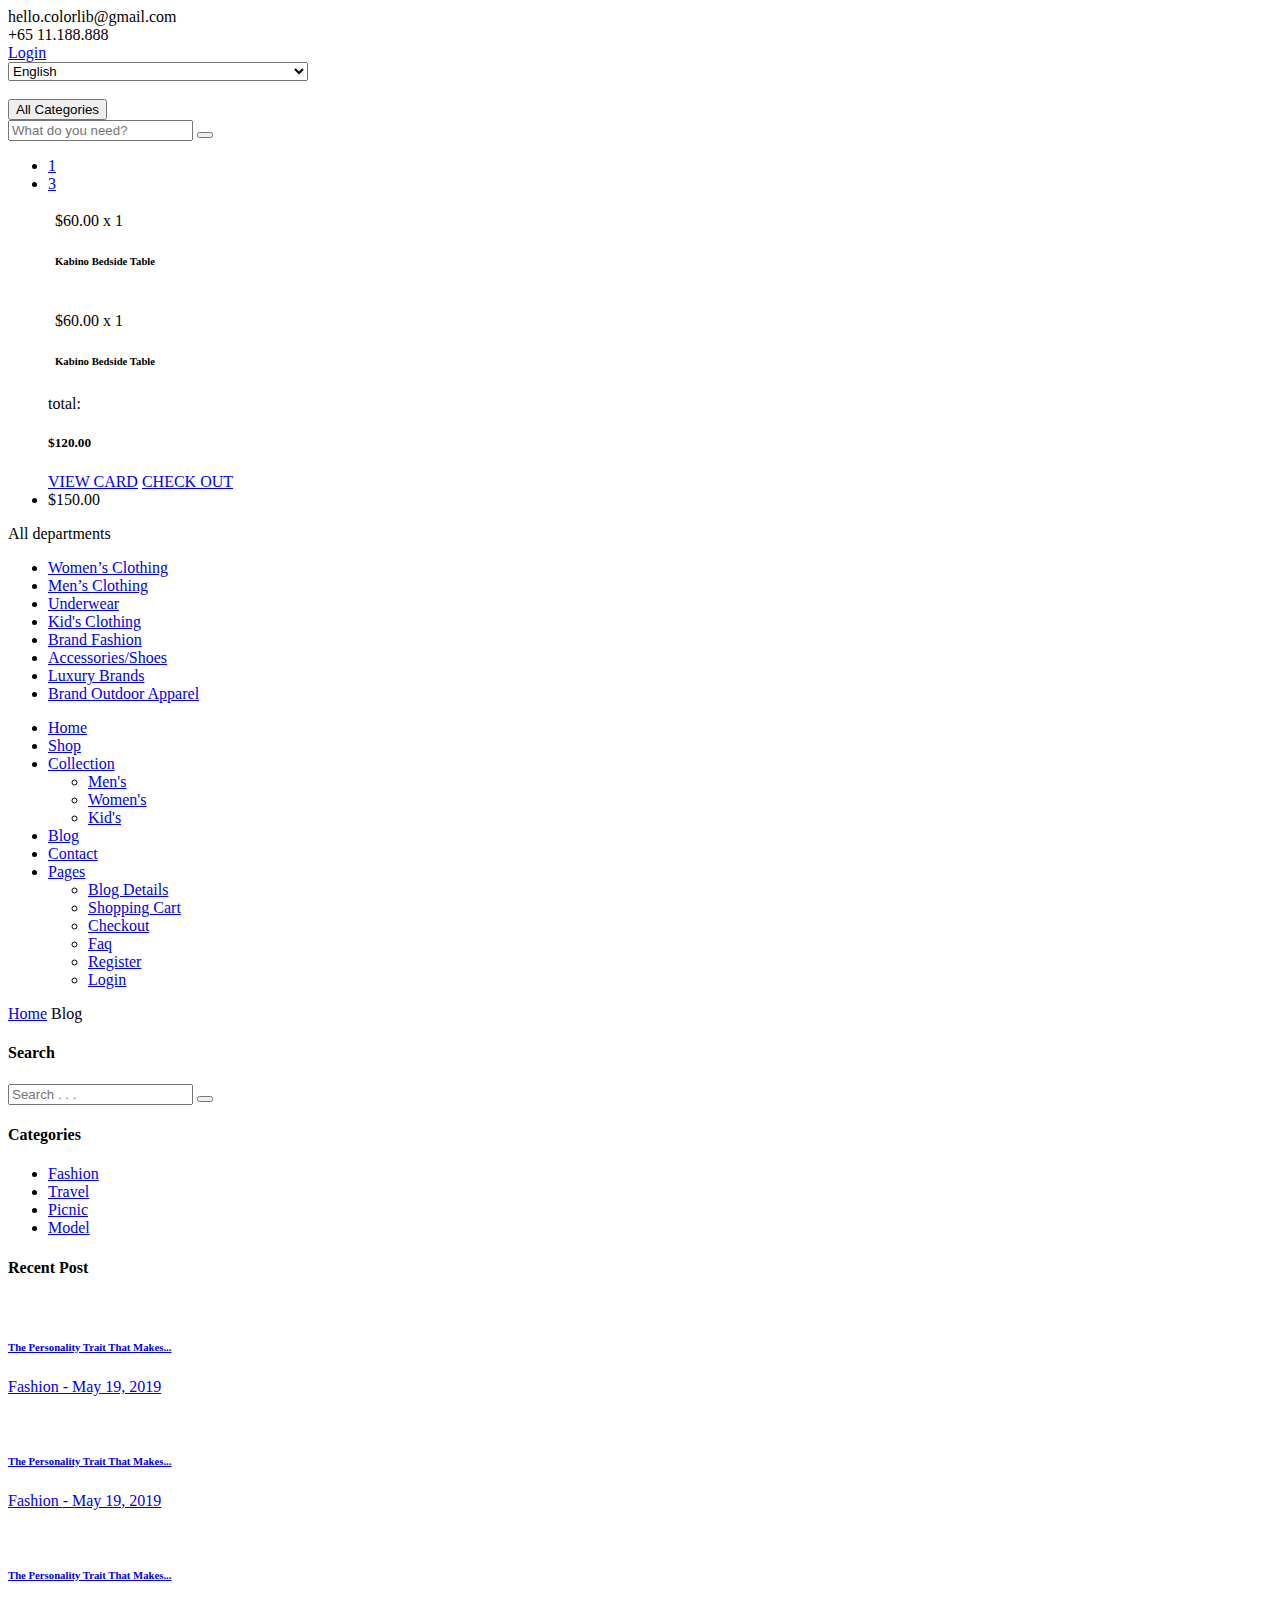
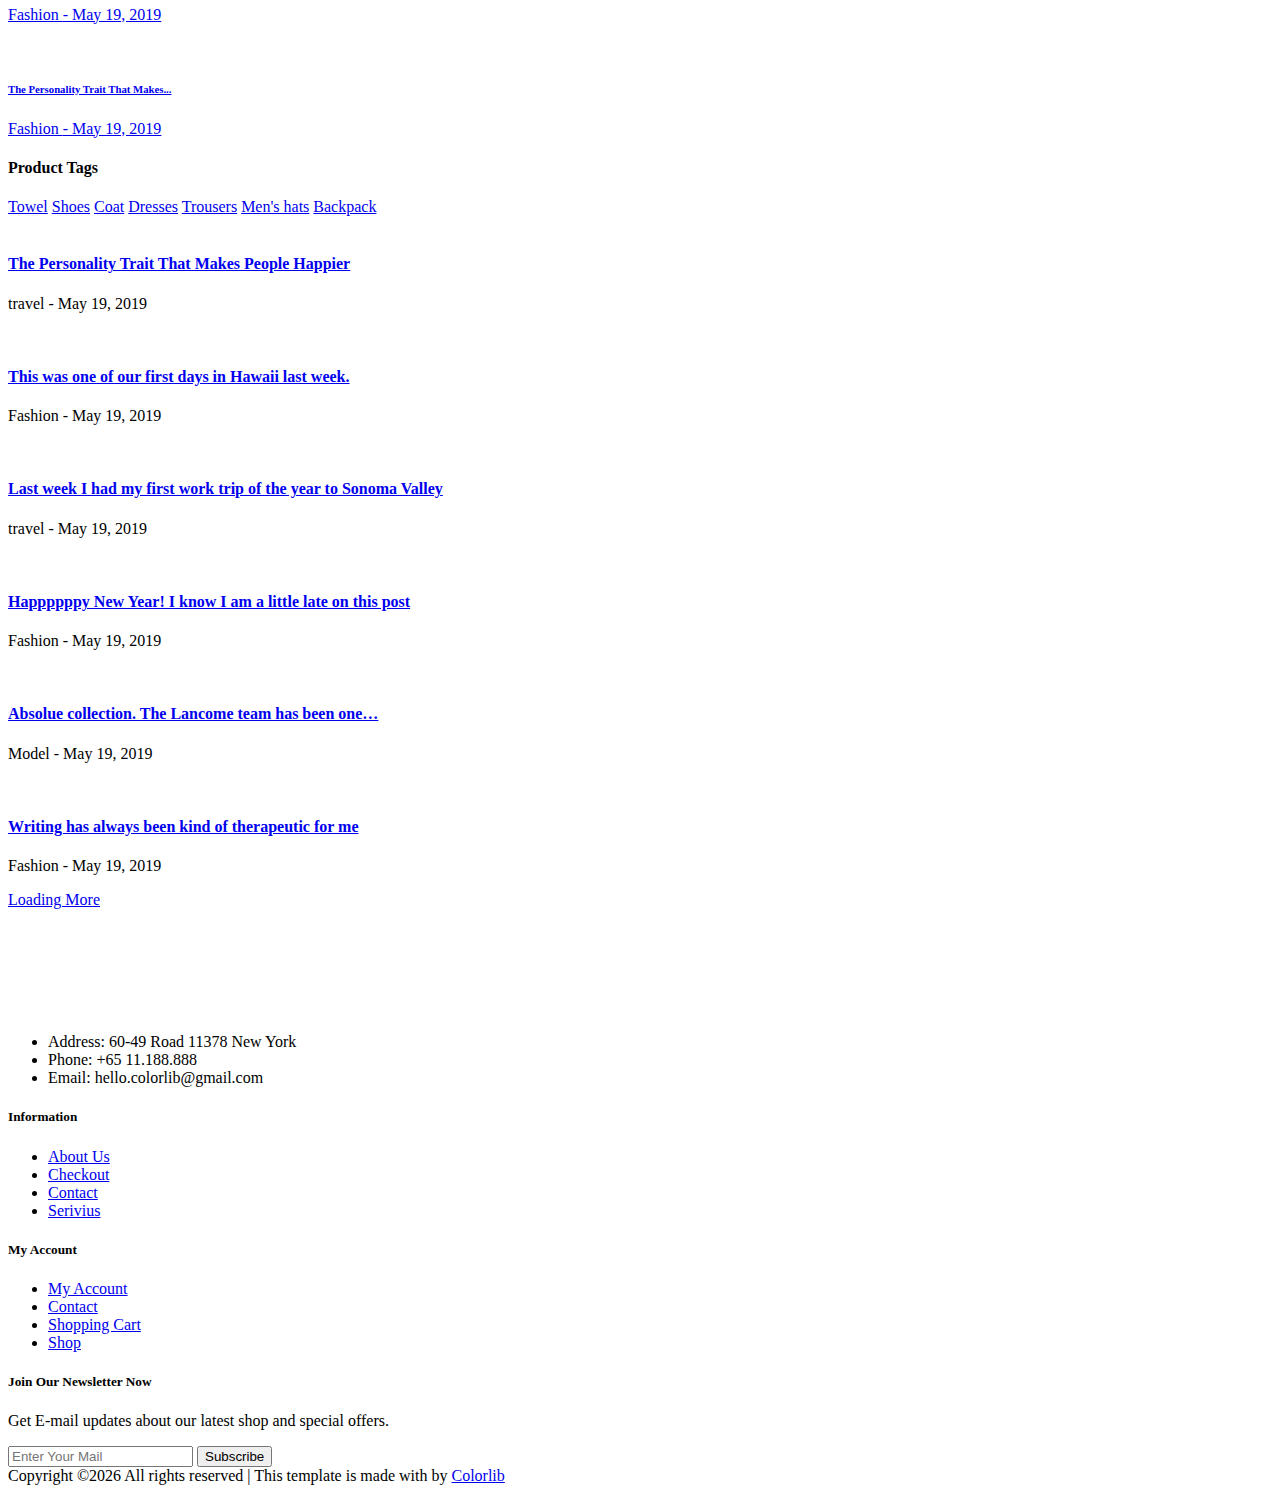
==== commit ea289e1c: "blog.html" ====
--- a/templates/blog.html
+++ b/templates/blog.html
@@ -38,7 +38,7 @@
                 <div class="ht-left">
                     <div class="mail-service">
                         <i class=" fa fa-envelope"></i>
-                        uvindu
+                        hello.colorlib@gmail.com
                     </div>
                     <div class="phone-service">
                         <i class=" fa fa-phone"></i>
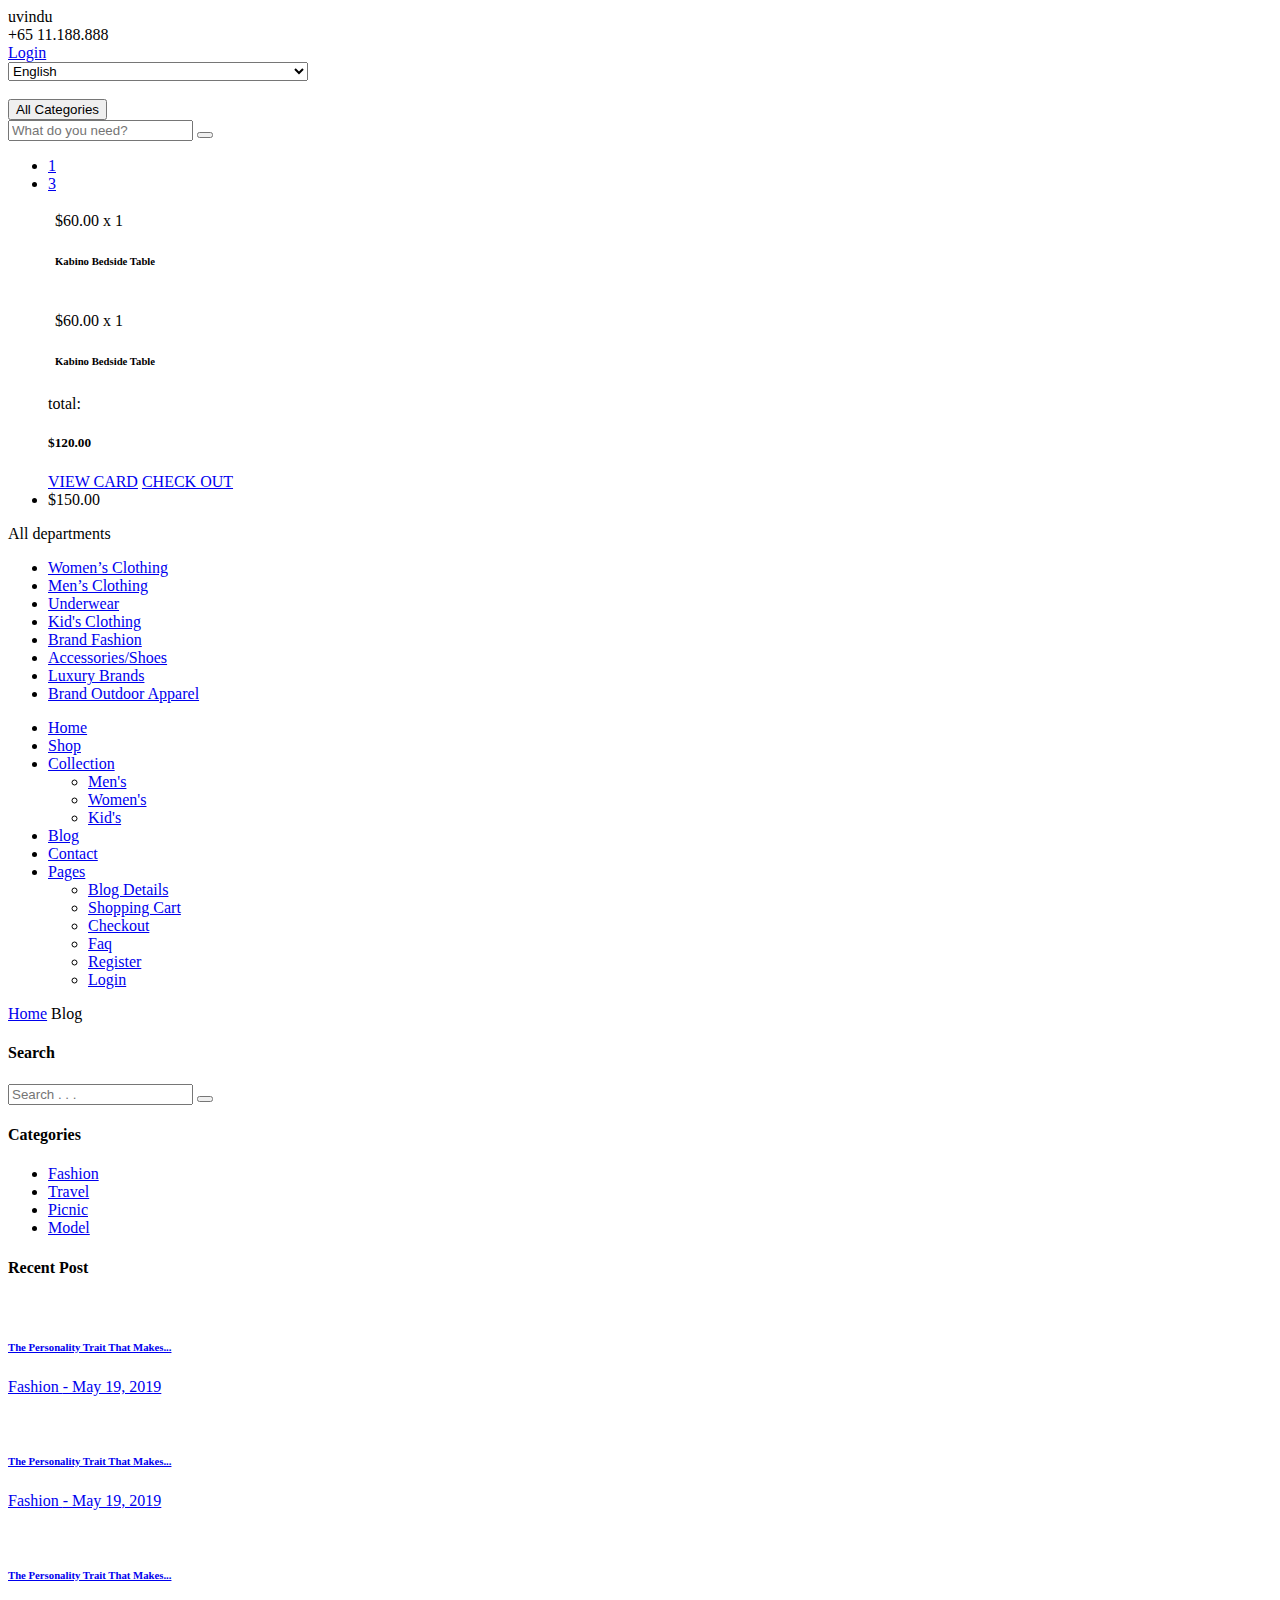
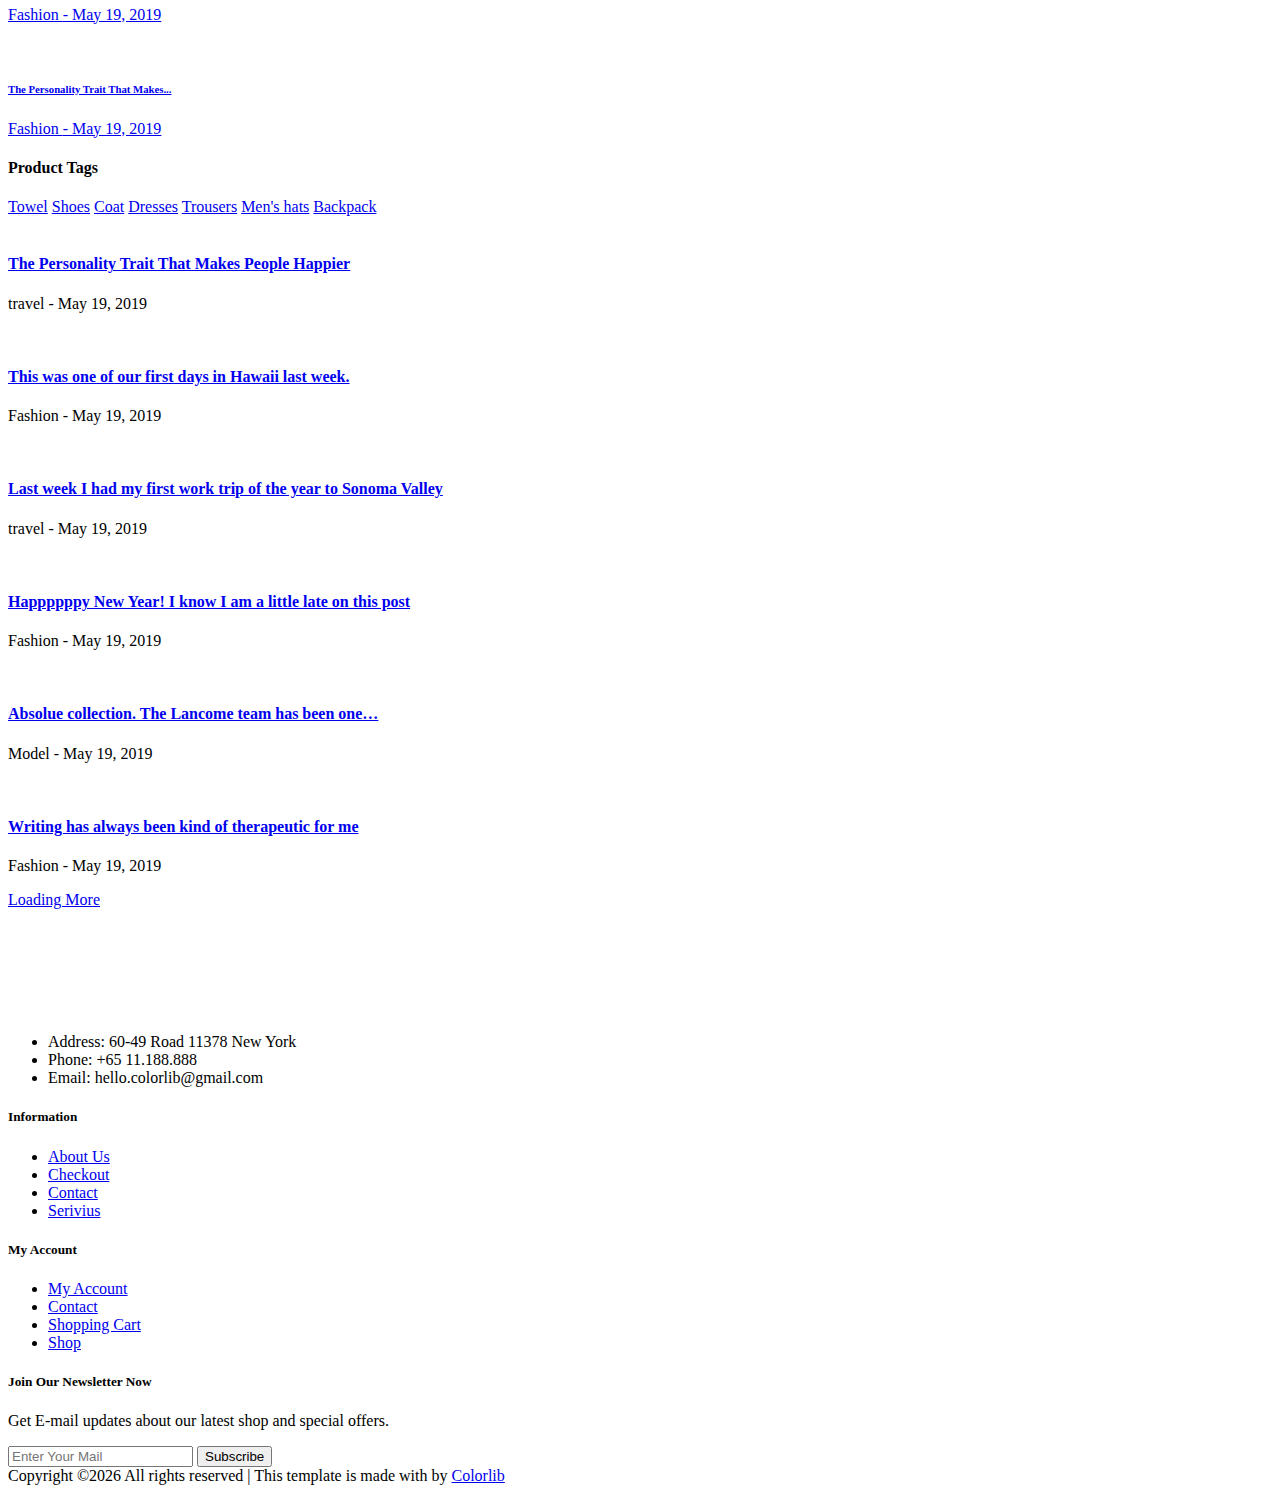
==== commit 346c3cd6: "blog.html" ====
--- a/templates/blog.html
+++ b/templates/blog.html
@@ -38,7 +38,7 @@
                 <div class="ht-left">
                     <div class="mail-service">
                         <i class=" fa fa-envelope"></i>
-                        hello.colorlib@gmail.com
+                        uvindu
                     </div>
                     <div class="phone-service">
                         <i class=" fa fa-phone"></i>
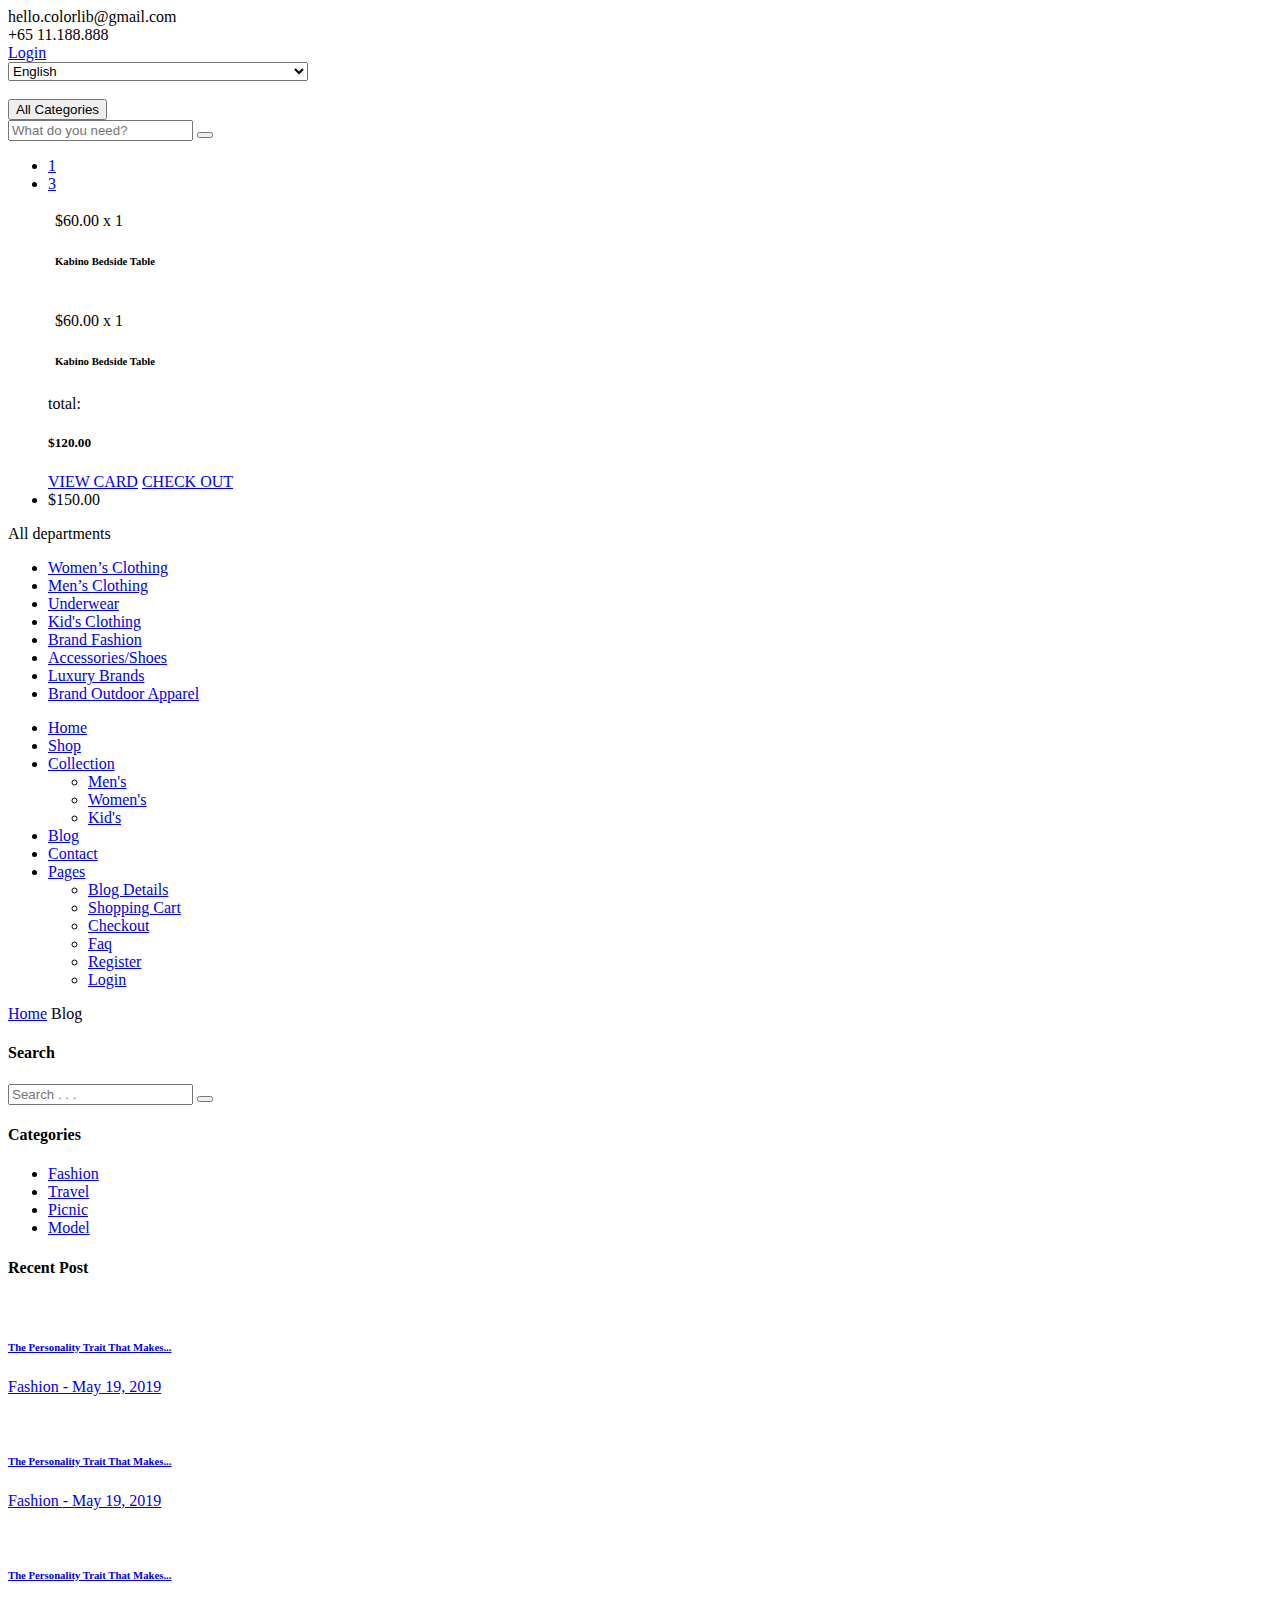
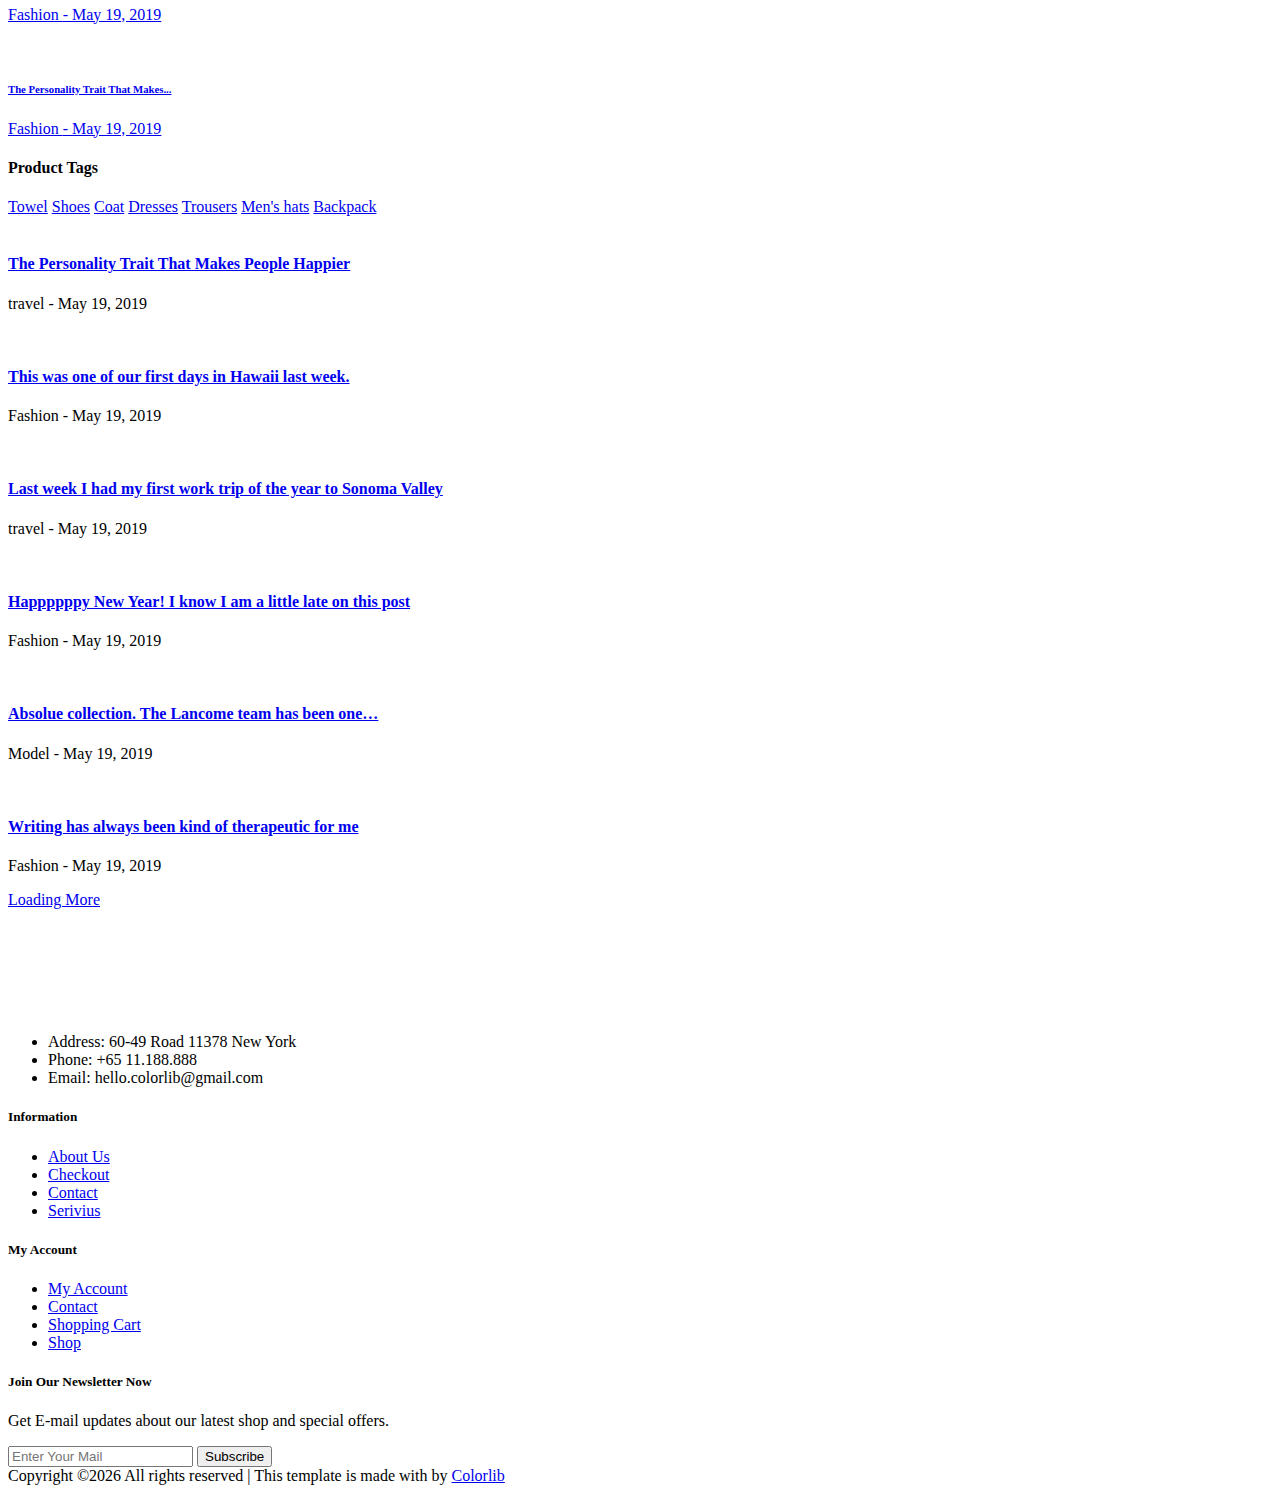
==== commit 02becbbf: "image update" ====
--- a/templates/blog.html
+++ b/templates/blog.html
@@ -38,7 +38,7 @@
                 <div class="ht-left">
                     <div class="mail-service">
                         <i class=" fa fa-envelope"></i>
-                        uvindu
+                        hello.colorlib@gmail.com
                     </div>
                     <div class="phone-service">
                         <i class=" fa fa-phone"></i>
